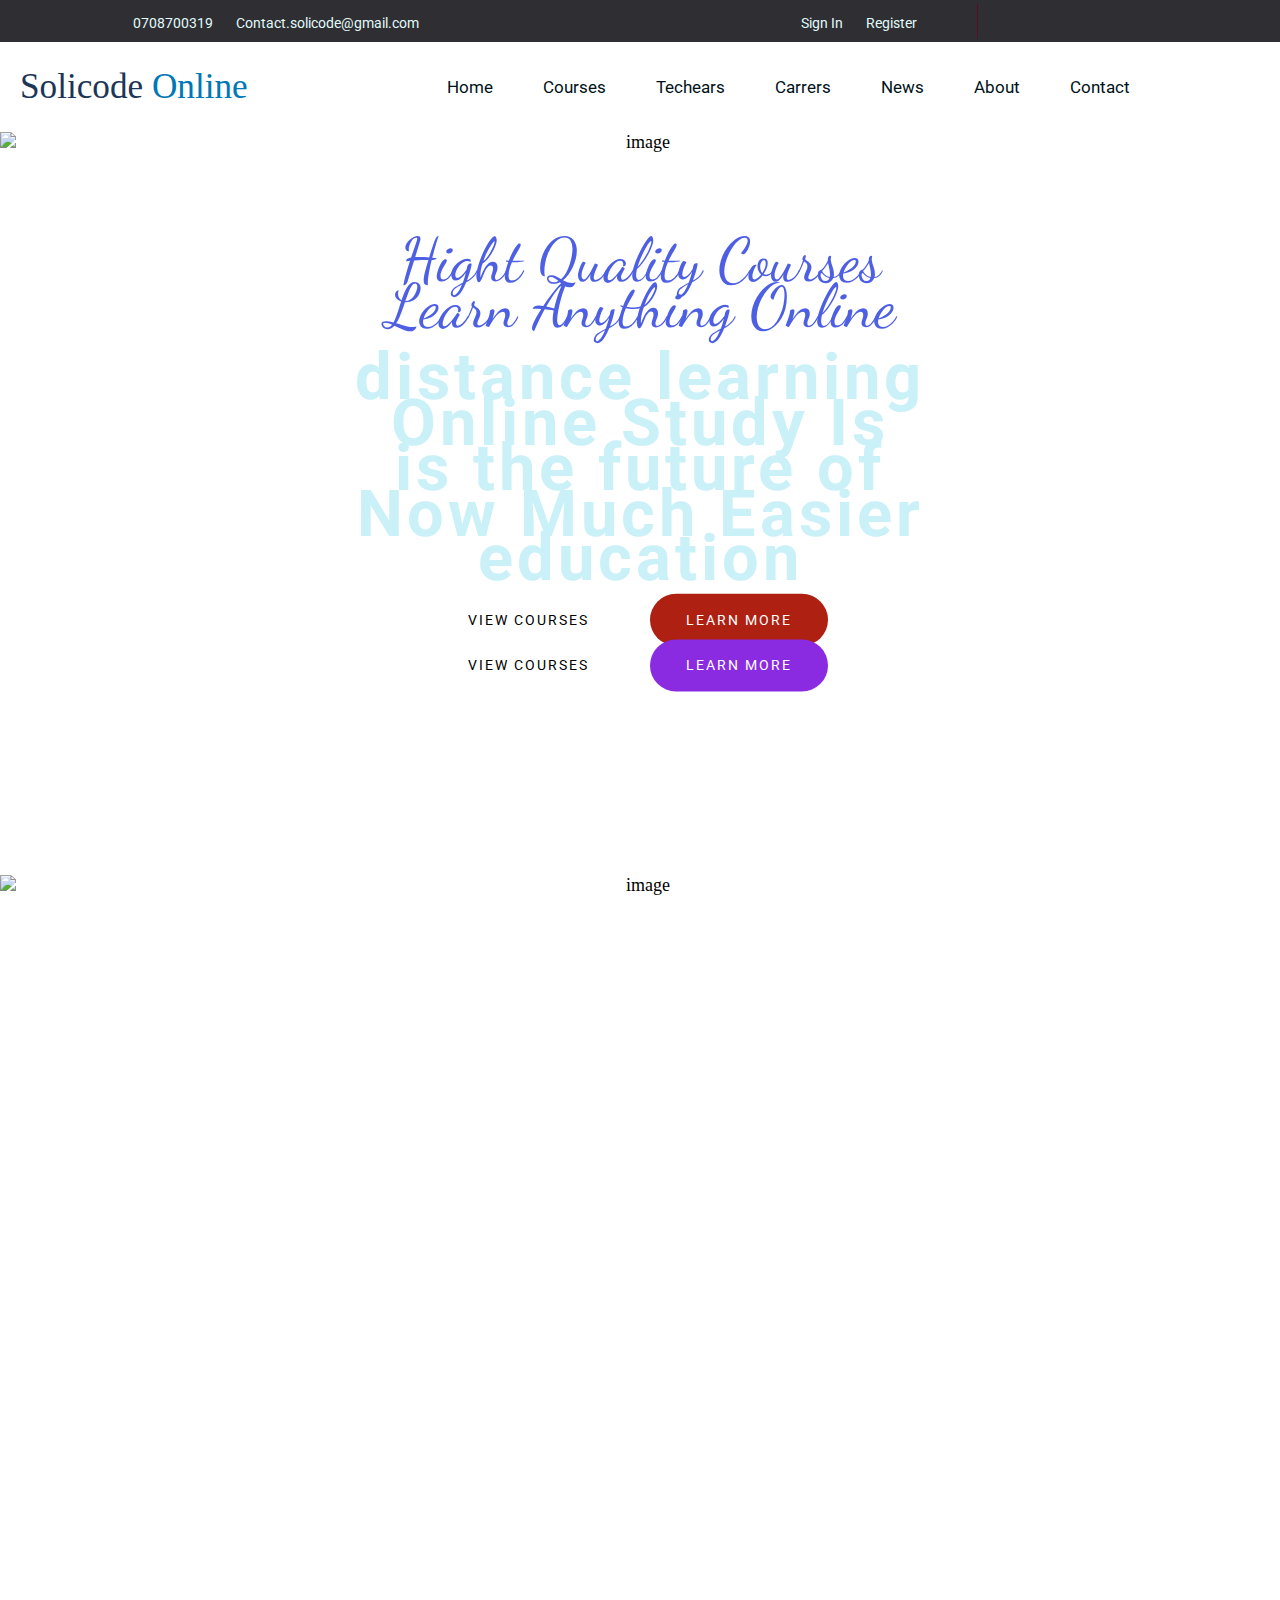
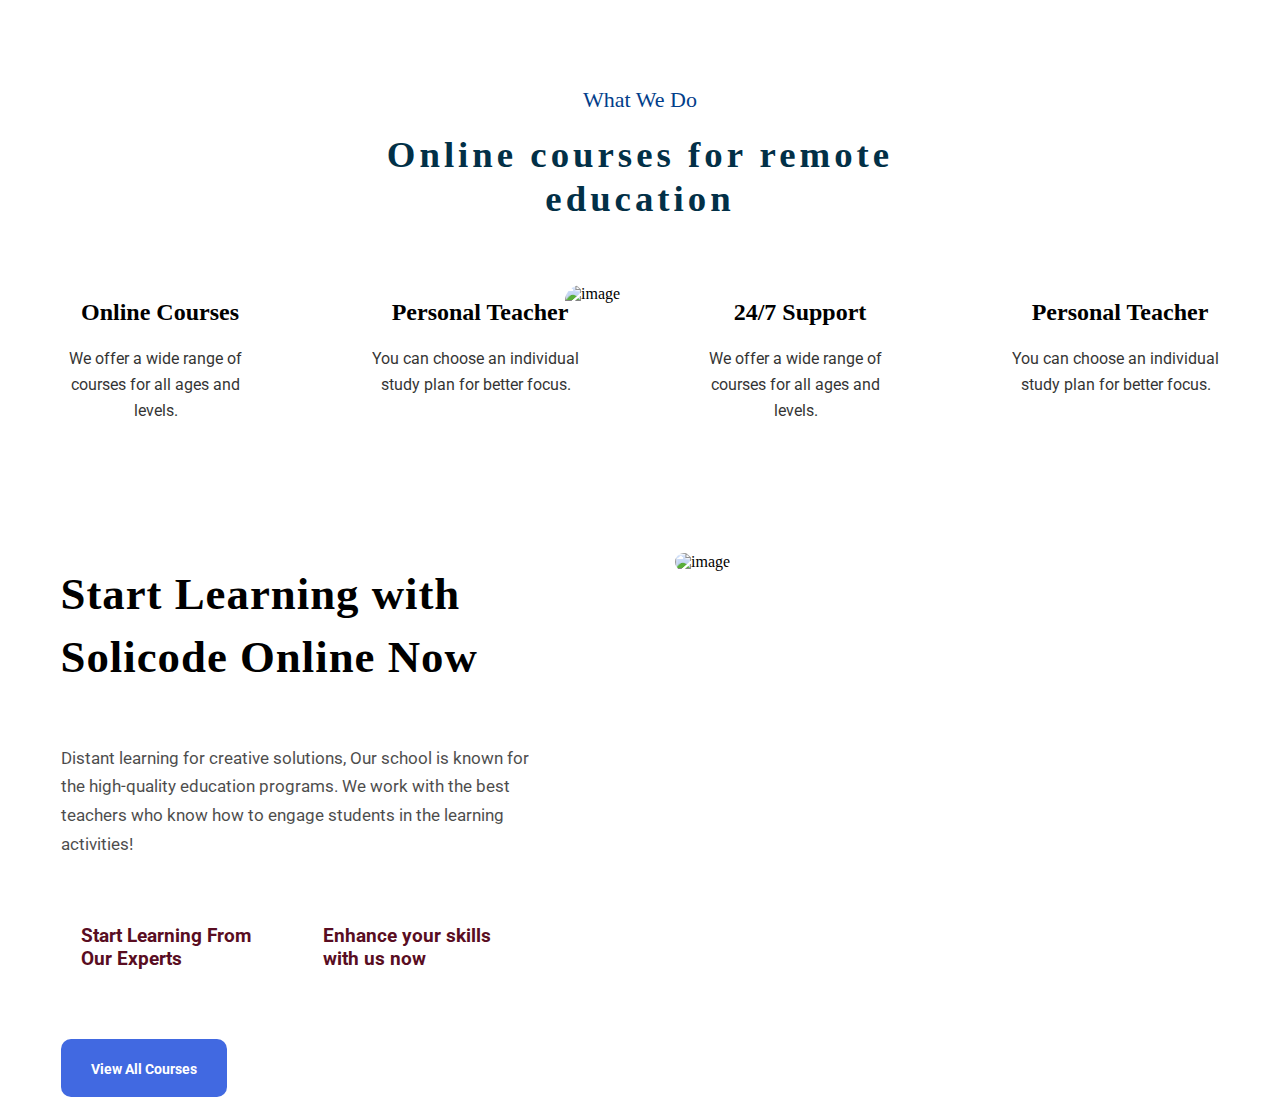
==== index.html @ 6e5f81ee "First Commit V1" ====
<!DOCTYPE html>
<html lang="en">
<head>
    <meta charset="UTF-8">
    <meta http-equiv="X-UA-Compatible" content="IE=edge">
    <meta name="viewport" content="width=device-width, initial-scale=1.0">
    <link rel="stylesheet" href="style.css">
    <link rel="stylesheet" href="https://use.fontawesome.com/releases/v5.15.4/css/all.css" integrity="sha384-DyZ88mC6Up2uqS4h/KRgHuoeGwBcD4Ng9SiP4dIRy0EXTlnuz47vAwmeGwVChigm" crossorigin="anonymous">
    
    <link rel="preconnect" href="https://fonts.googleapis.com">
<link rel="preconnect" href="https://fonts.gstatic.com" crossorigin>
<link href="https://fonts.googleapis.com/css2?family=Dancing+Script&family=Open+Sans:wght@300&family=Pacifico&family=Roboto:wght@300;400&display=swap" rel="stylesheet">

    
    <link
  rel="stylesheet"
  href="https://unpkg.com/swiper@7/swiper-bundle.min.css"
/>


    <title>Solicode Learning</title>
</head>
<body>
    
        <div class="nav1">
            <div class="left">
                <ul class="nav-menu1">
                    <li class="nav-item1">
                        <i class="fas fa-phone-alt"> </i>
                        <a href="tel:0708700319"> 0708700319</a>
                    </li>

                    <li class="nav-item1">
                        <i class="far fa-envelope"> </i>
                        <a href="#"> Contact.solicode@gmail.com</a>
                    </li>
                </ul>
            </div>
            <ul class="nav-menu1">
                <div class="center">
                    <li class="nav-item1">
                        <i class="icon fas fa-user"></i>
                        <a href="#">Sign In</a>
                    </li>

                    <li class="nav-item1">
                        <i class="fas fa-sign-in-alt"></i>
                        <a href="#">Register</a>
                    </li>
                </div>
                <div class="vl"></div>
                    <div class="right">
                    <li class="nav-item1">
                        <a href="#">
                    <i class="fab fa-twitter"></i></a>
                    </li>

                    <li class="nav-item1">
                        <a href="#">
                    <i class="fab fa-instagram"></i></a>
                    </li>

                    <li class="nav-item1">
                        <a href="#">
                    <i class="fab fa-linkedin"></i></a>
                    </li>

                    <li class="nav-item1">
                        <a href="#">
                            <i class="fab fa-github"></i></a>
                    </li>
                    
                </div>
                </ul>
            </div>
        </div>
        <header class="header">
           
                   
               
        <nav class="navbar">
            <div class="logo">
                <a href="#">Solicode<span class="design"> Online</span></a>
            </div>  
            <ul class="nav-menu">
              
                <li class="nav-item">
                    <a href="#" class="nav-link">Home</a>
                </li>

                <li class="nav-item">
                    <a href="#" class="nav-link">Courses</a>
                </li>


                <li class="nav-item">
                    <a href="#" class="nav-link">Techears</a>
                </li>


                <li class="nav-item">
                    <a href="#" class="nav-link">Carrers</a>
                </li>

                <li class="nav-item">
                    <a href="#" class="nav-link">News</a>
                </li>

                <li class="nav-item">
                    <a href="index.html" class="nav-link">About</a>
                </li>

                <li class="nav-item">
                    <a href="#" class="nav-link">Contact</a>
                </li>
            </ul>
            <div class="hamburger">
                <span class="bar"></span>
                <span class="bar"></span>
                <span class="bar"></span>
            </div> 
            
        </nav> 
    </header>
  
    
        <div class="swiper-button-next"></div>
        <div class="swiper-button-prev"></div>
        <div class="swiper-pagination"></div>
      </div>

      <div class="swiper mySwiper">
        <div class="swiper-wrapper">
          <div class="swiper-slide">
              <img src="https://gaviaspreview.com/wp/zilom/wp-content/uploads/2020/12/slider-3.jpg" alt="image" />
              <div class="img1">
                <p>Learn Anything Online</p>
                <h1>Online Study Is Now Much Easier</h1>
                <div class="buttons">
                    <a href="#" class=" first">VIEW COURSES</a>
                    <a href="#" class="second">LEARN MORE</a>
                </div>
              </div>
            
          </div>
          <div class="swiper-slide">
              
              <img src="http://learnify.axiomthemes.com/wp-content/uploads/revslider/learnify/learnify_slide-01-copyright.jpg" alt="image" />

              <div class="img2">
                <p>Hight Quality Courses</p>
                <h1>distance learning is the future of education</h1>
                <div class="buttons2">
                    <a href="#" class=" first">VIEW COURSES</a>
                    <a href="#" class="second">LEARN MORE</a>
                </div>
              </div>
          </div>
          
        </div>

</div>

    <section class="section1">
        
            <p class="center1">What We Do</p>
            <h1>Online courses for remote <br>education</h1>
            <div class="section11">
            <div class="box1">
                <i class="fas fa-user-graduate"></i>
                <h3>Online Courses</h3>
                <p>We offer a wide range of courses for all ages and levels.</p>
            </div>

            <div class="box1">
                <i class="fas fa-graduation-cap"></i>
                <h3>
                    Personal Teacher</h3>
                   <p>You can choose an individual study plan for better focus.</p>
            </div>
            
            <div class="box1">
                <i class="fas fa-phone-alt"></i>
                <h3>24/7 Support</h3>
                <p>We offer a wide range of courses for all ages and levels.</p>
            </div>
            

            <div class="box1">
                <i class="fas fa-chalkboard-teacher"></i>
                <h3>Personal Teacher</h3>
                    <p>You can choose an individual study plan for better focus.</p>
            </div>
            </div>
    </section>

    <section class="section2">
        <div class="box2">
            <h1>Start Learning with Solicode Online Now</h1>
            <p>Distant learning for creative solutions, Our school is known for the high-quality education programs. We work with the best teachers who know how to engage students in the learning activities!</p>
            <div class="imoji">
                <i class="fas fa-laptop-code"></i>
                <h4>Start Learning From Our Experts</h4>
                <i class="fas fa-chart-line"></i>
                <h4>Enhance your skills with us now</h4>
                
            </div>

            <div class="buttons3">
                <a href="#">View All Courses</a>
            </div>

           
        </div>

        <div class="box2">
            <div class="one">
                <img src="https://gaviaspreview.com/wp/zilom/wp-content/uploads/2021/06/image-4.jpg" alt="image" />
            </div>
            <div class="two">
                <img src="https://gaviaspreview.com/wp/zilom/wp-content/uploads/2021/06/image-5.jpg" alt="image" />
            </div>
        </div>
        
    </section>
      <script src="https://unpkg.com/swiper@7/swiper-bundle.min.js"></script>
      <script>
        
      </script>

      <script src="script.js"></script>
    

</body>
</html>
---- style.css ----
* {
    padding: 0;
    margin:0;
    box-sizing: border-box;
}



.nav1 {
    display: flex;
    justify-content: space-between;
    background-color: #2F2E32;
}

.vl {
    border-left: 1px solid #590d22;
    margin-right: 20px;
    height:35px;
  }
.nav-item1 i, a {
    color: #e0fbfc;
    font-size: 14px;
}

.nav-item1 a{
    font-family: 'Roboto', sans-serif;
}
.right {
    display: flex;
    margin-right: 190px;
}

.nav1 i {
    padding-right: 3px;
}
.left {
    margin-left: 120px;
}

.center {
    display: flex;
    margin-right: 50px;
}
.nav-menu1 {
    display: flex;
    margin-top: 4px;
  
}

.nav-item1 {
    padding:10px;
    list-style: none;
}

.nav-item1 a {
    text-decoration: none;
}



.logo {
    display: flex;
    justify-content: space-between;
    z-index: 100;
}


.logo a {
    text-decoration: none;
    margin-left:90px;
    font-family: 'Open Sans', sans-serif;
    font-size: 2.2em;
    color: #dfe7fd;
    /* margin-top: -17px; */
    font-family: 'Courgette', cursive;

    

}

.design {
    color: #0077b6;
}
.navbar {
    display: flex;
    justify-content: space-between;
    line-height: 90px;
}

.nav-menu {
    display: flex;
    margin-right: 150px;
    
}

.nav-item {
    padding-left: 50px;
    display: flex;
    
}

.nav-item a {
    font-size: 17px;
    text-decoration: none;
    color:#FFFFFFCC;
    font-family: 'Roboto', sans-serif;
}

.hamburger {
    display: none;
}

.bar {
    width: 25px;
    height: 4px;
    background-color: black;
    display: flex;
    margin:4px auto;
}





.swiper {
    width: 100%;
    height: 100%;
   
  }

  .swiper-slide {
    text-align: center;
    font-size: 18px;
    background: #fff;

    /* Center slide text vertically */
    display: -webkit-box;
    display: -ms-flexbox;
    display: -webkit-flex;
    display: flex;
    -webkit-box-pack: center;
    -ms-flex-pack: center;
    -webkit-justify-content: center;
    justify-content: center;
    -webkit-box-align: center;
    -ms-flex-align: center;
    -webkit-align-items: center;
    align-items: center;
  }

  .swiper-slide img {
    display: block;
    width: 100%;
    height: 82.5vh;
    object-fit: cover;

  }



@media screen and (max-width:1050px)
{
    .nav1 {
        display: none;
    }
}
@media screen and (max-width:1210px)
{
    .nav-menu {
        display: flex;
        flex-direction: column;
        align-items: center;
        width: 100%;
        height: 100vh;
        z-index: 1000;
        background-color: #bc6c25;
        position: fixed;
        transition: all 0.4s ease-out;
        top:-100%;
        
    }

    .nav-menu.active {
        top: 0;
    }

    .nav-item a {
        
        color: #0077b6;
    }
    .nav-item {
        padding-left: 0;
        margin-left: 0;
    }
    

    .hamburger {
        z-index: 1000;
        margin-top: 30px;
        margin-right: 15px;
        display: block;
        cursor: pointer;
    }

    .hamburger.active .bar:nth-child(2)
    {
        opacity: 0;
    }
    .hamburger.active .bar:nth-child(1) {
        transform: translateY(8px) rotate(45deg);
    }

    .hamburger.active .bar:nth-child(3) {
        transform: translateY(-8px) rotate(-45deg);
    }

}



    .logo a {
        color:#1d3557;
    }

    .nav-item a {
        color: #001219;
        /* margin-top: 20px; */
        margin-top: 20px;
        margin:0px
    }

    .logo a{
        margin-left: 20px;
    }
}


.swiper-slide img {
    z-index: 1;
}


.img1  {
    position: absolute;
  top: 50%;
  left: 50%;
  transform: translate(-50%, -50%);

}

.img1 p {
    font-size: 3.4em;
    padding-bottom: 35px;
    color:#4d5fe3;
    font-family: 'Dancing Script', cursive;
}

.img1 h1 {
    font-size: 3.6em;
    color: #caf0f8;
    font-family: 'Roboto', sans-serif;
    letter-spacing: 4px;
    line-height: 1.4;
}


.buttons a {
    text-decoration: none;
    padding: 18px 36px;
    letter-spacing: 2px;
    color: #000000;
    margin-right: 20px;
    border-radius: 33px;
    font-family: 'Roboto', sans-serif;
    background-color: #ffffff;
    
}


.buttons a:hover {
    transition: all 0.4s ease-out;
    background-color: #001219;
    color: #ffffff;
}

.buttons .second:hover {
    transition: all 0.4s ease-out;
    background-color: #90e0ef;
    color: blueviolet;
}


.buttons {
    margin-top: 50px;
    
}

.buttons .second {
    background-color: #ae2012;
    color: white;
}


.img2 {
    position: absolute;
    top: 50%;
    left: 50%;
    transform: translate(-50%, -50%);
}


.img2 p {
    font-size: 3.4em;
    padding-bottom: 35px;
    color:#4d5fe3;
    font-family: 'Dancing Script', cursive;
}



.img2 h1 {
    font-size: 3.6em;
    color: #caf0f8;
    font-family: 'Roboto', sans-serif;
    letter-spacing: 4px;
    line-height: 1.4;
}


.buttons2 a {
    text-decoration: none;
    padding: 18px 36px;
    letter-spacing: 2px;
    color: #000000;
    margin-right: 20px;
    border-radius: 33px;
    font-family: 'Roboto', sans-serif;
    background-color: #ffffff;
    
}


.buttons2 a:hover {
    transition: all 0.4s ease-out;
    background-color: #001219;
    color: #ffffff;
}

.buttons2 .second:hover {
    transition: all 0.4s ease-out;
    background-color: #90e0ef;
    color: blueviolet;
}


.buttons2 {
    margin-top: 50px;
    
}

.buttons2 .second {
    background-color: blueviolet;
    color: white;
}




@media screen and (max-width:965px)
{
    .img1 p {
        font-size: 1.8em;
    }

    .img1 h1 {
        font-size: 2em;
    }
}



@media screen and (max-width:835px)
{
    .buttons a {
        padding: 18px 20px;
        display: block;
        margin: 10px;
       
        
    }
}

@media screen and (max-width:500px)
{
    .img1 p {
       font-size: 1.5em;
        
    }
    .img1 h1 {
        font-size: 1.3em;
    }
}





@media screen and (max-width:965px)
{
    .img2 p {
        font-size: 1.8em;
    }

    .img2 h1 {
        font-size: 2em;
    }
}



@media screen and (max-width:835px)
{
    .buttons2 a {
        padding: 18px 20px;
        display: block;
        margin: 10px;
       
        
    }
}

@media screen and (max-width:500px)
{
    .img2 p {
       font-size: 1.5em;
        
    }
    .img2 h1 {
        font-size: 1.3em;
    }
}

.img1 p{
	-webkit-animation: tracking-in-expand 0.7s cubic-bezier(0.215, 0.610, 0.355, 1.000) both;
	        animation: tracking-in-expand 0.7s cubic-bezier(0.215, 0.610, 0.355, 1.000) both;
}


@-webkit-keyframes tracking-in-expand {
    0% {
      letter-spacing: -0.5em;
      opacity: 0;
    }
    40% {
      opacity: 0.6;
    }
    100% {
      opacity: 1;
    }
  }
  @keyframes tracking-in-expand {
    0% {
      letter-spacing: -0.5em;
      opacity: 0;
    }
    40% {
      opacity: 0.6;
    }
    100% {
      opacity: 1;
    }
  }

  
  .img1 h1 {
    -webkit-animation: text-focus-in 1s cubic-bezier(0.550, 0.085, 0.680, 0.530) both;
    animation: text-focus-in 1s cubic-bezier(0.550, 0.085, 0.680, 0.530) both;
  }

    @-webkit-keyframes text-focus-in {
        0% {
          -webkit-filter: blur(12px);
                  filter: blur(12px);
          opacity: 0;
        }
        100% {
          -webkit-filter: blur(0px);
                  filter: blur(0px);
          opacity: 1;
        }
      }
      @keyframes text-focus-in {
        0% {
          -webkit-filter: blur(12px);
                  filter: blur(12px);
          opacity: 0;
        }
        100% {
          -webkit-filter: blur(0px);
                  filter: blur(0px);
          opacity: 1;
        }
      }
      

.center1{
    text-align: center;
    font-family: 'Roboto' sans-serif;
    color: #023e8a;
    font-size: 22px;
    margin-top: 70px;
}

.section1 h1 {
    font-size: 2.3em;
    text-align: center;
    margin-top: 20px;
    line-height: 1.2;
    letter-spacing: 4px;
    color:#023047;
    margin-bottom: 50px;
}

.section11 {
    display: flex;
    flex-wrap: wrap;
}

.box1 {
    flex: 1 1 180px;
    margin:10px 50px;
}

.box1 i {
    display: flex;
    justify-content: center;
}
.box1  h3, p {
    text-align: center;

}

.box1 i:hover {
    transition: all 0.3s ease-out;
    color: #212529;
}



.box1 i {
    font-size: 3.3em;
    color: #023047;
    padding-bottom: 18px;
}

.box1 h3 {
    padding-bottom: 10px;
    font-size:1.5em;
}


.box1 p {
    width: 96%;
    opacity: 0.8;
    font-size:16px;
    font-family: 'Roboto', sans-serif;
    margin-top: 10px;
    line-height: 1.6;
}



.section2 {
    margin-top: 120px;
    display: grid;
    
    grid-template-columns: repeat(2, 1fr);
    grid-gap: 70px;
}


.box2 h1 {
    letter-spacing: 1px;
    line-height: 1.4;
    font-size:2.8em;
    width: 80%;
    margin:10px auto;
    color: #000000;
}

.box2 p {
    width:80%;
    margin:15px auto;
    text-align: start;
    line-height: 1.7;
    opacity: 0.7;
    padding-top: 40px;
    font-size:17px;
    font-family: "Roboto", sans-serif;
}


.imoji {
    display: flex;
    width: 80%;
    padding-top: 50px;
    margin: 10px auto;
}

.imoji i {
    padding-right:20px;
    font-size: 3em;
    color:#8793EC;
}
.imoji h4 {
    width: 50%;
    font-family: Roboto, sans-serif;
    font-size:1.2em;
    padding-right: 30px;
    color: #590d22;
}


.buttons3  {
    width: 80%;
    margin:0 auto;
    padding-top: 80px;
}

.buttons3 a {
    color: white;
    font-size:14px;
    color: #fff;
    font-weight: 700;
    padding: 22px 30px 20px;
    font-family: Roboto;
    border-radius: 10px;
    background-color: royalblue;
    color: white;
    text-decoration: none;
}

.buttons3 a:hover {
    opacity: 0.6;
    transition: all 0.3s ease-out;
}

.one img {
    width: 550px;
    height: 590px;
    border-radius: 15px;
}

.two img {
    position: absolute;
    margin-top: -286px;
    width: 272px;
    height: 282px;
    margin-left: -110px;
    border-radius: 16px;
}

@media screen and (max-width:1122px)
{
    .section2 {
        grid-template-columns: repeat(1, 1fr);
    }

    .one img {
        display: block;
        width: 400px;
        height: 460px;
        margin:0 auto;
    }
    
    .two img {
        display: block;
        margin:0 auto;
        
        
    }
}
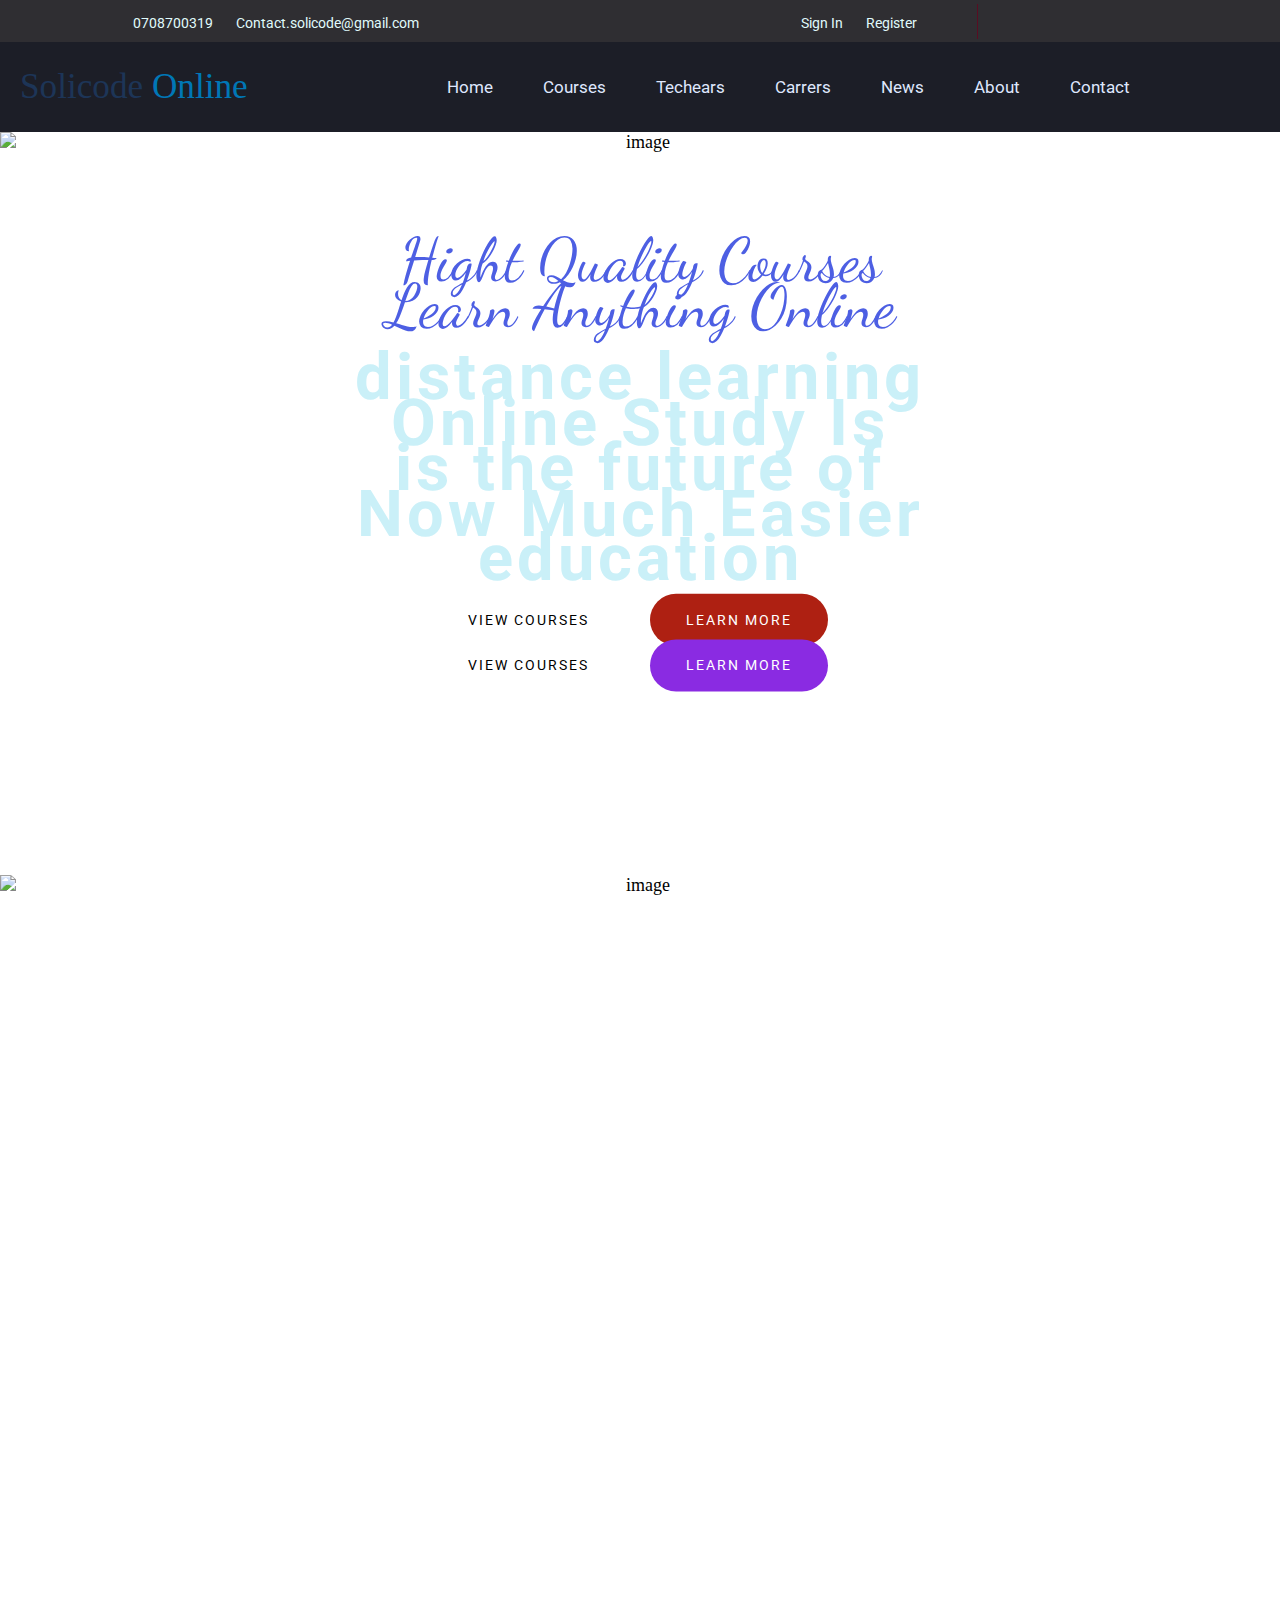
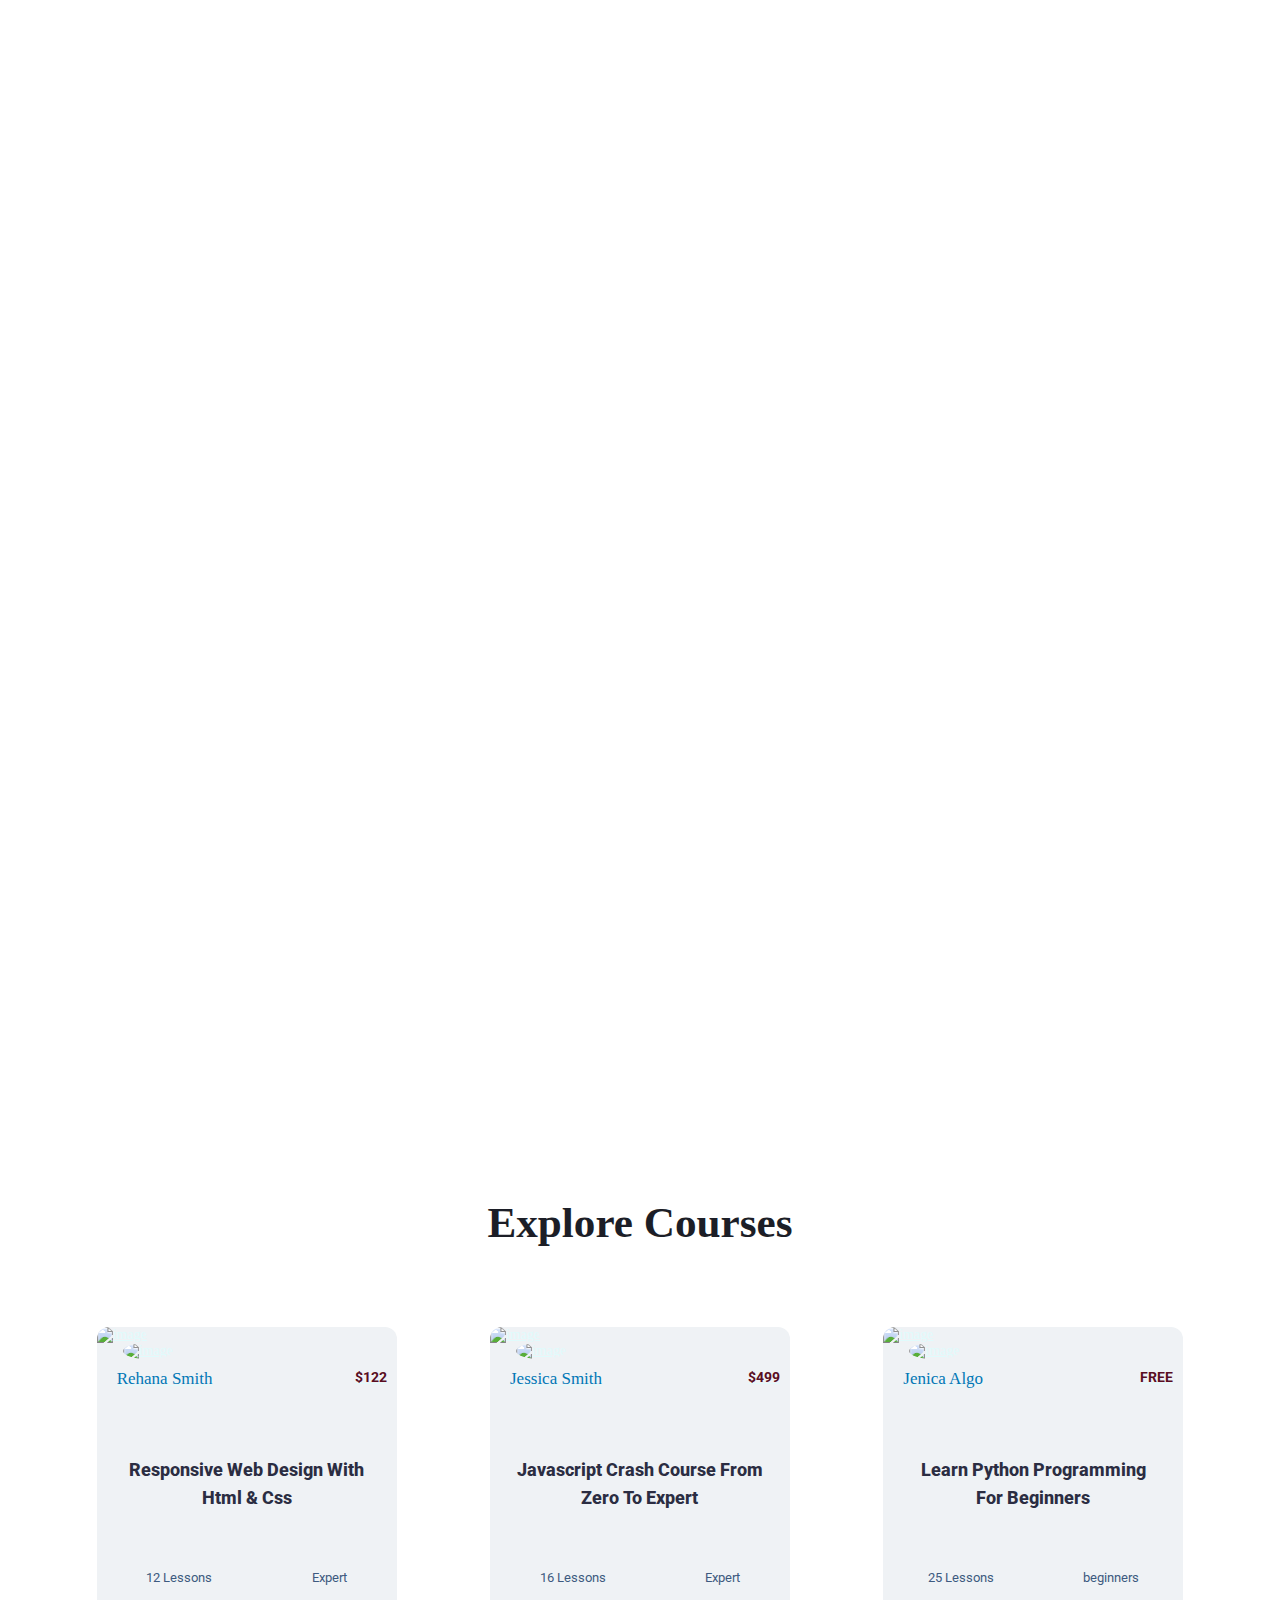
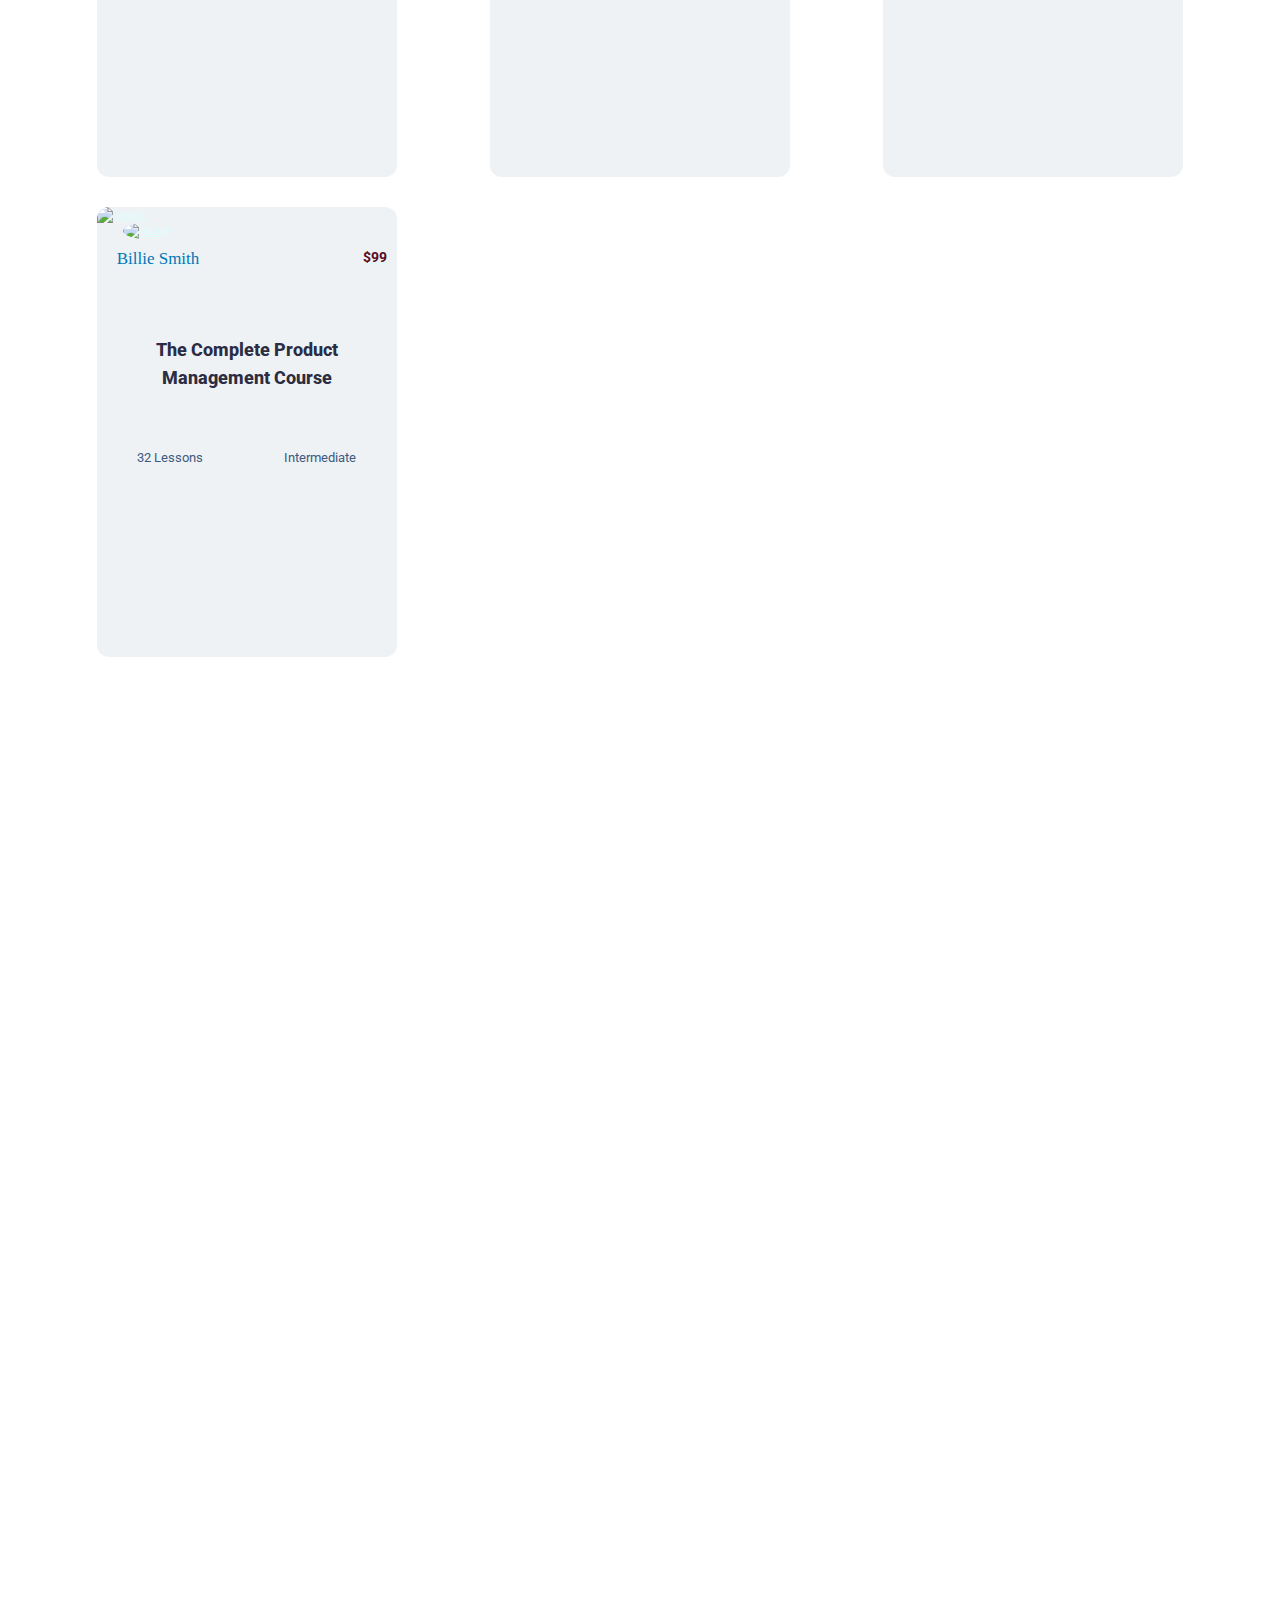
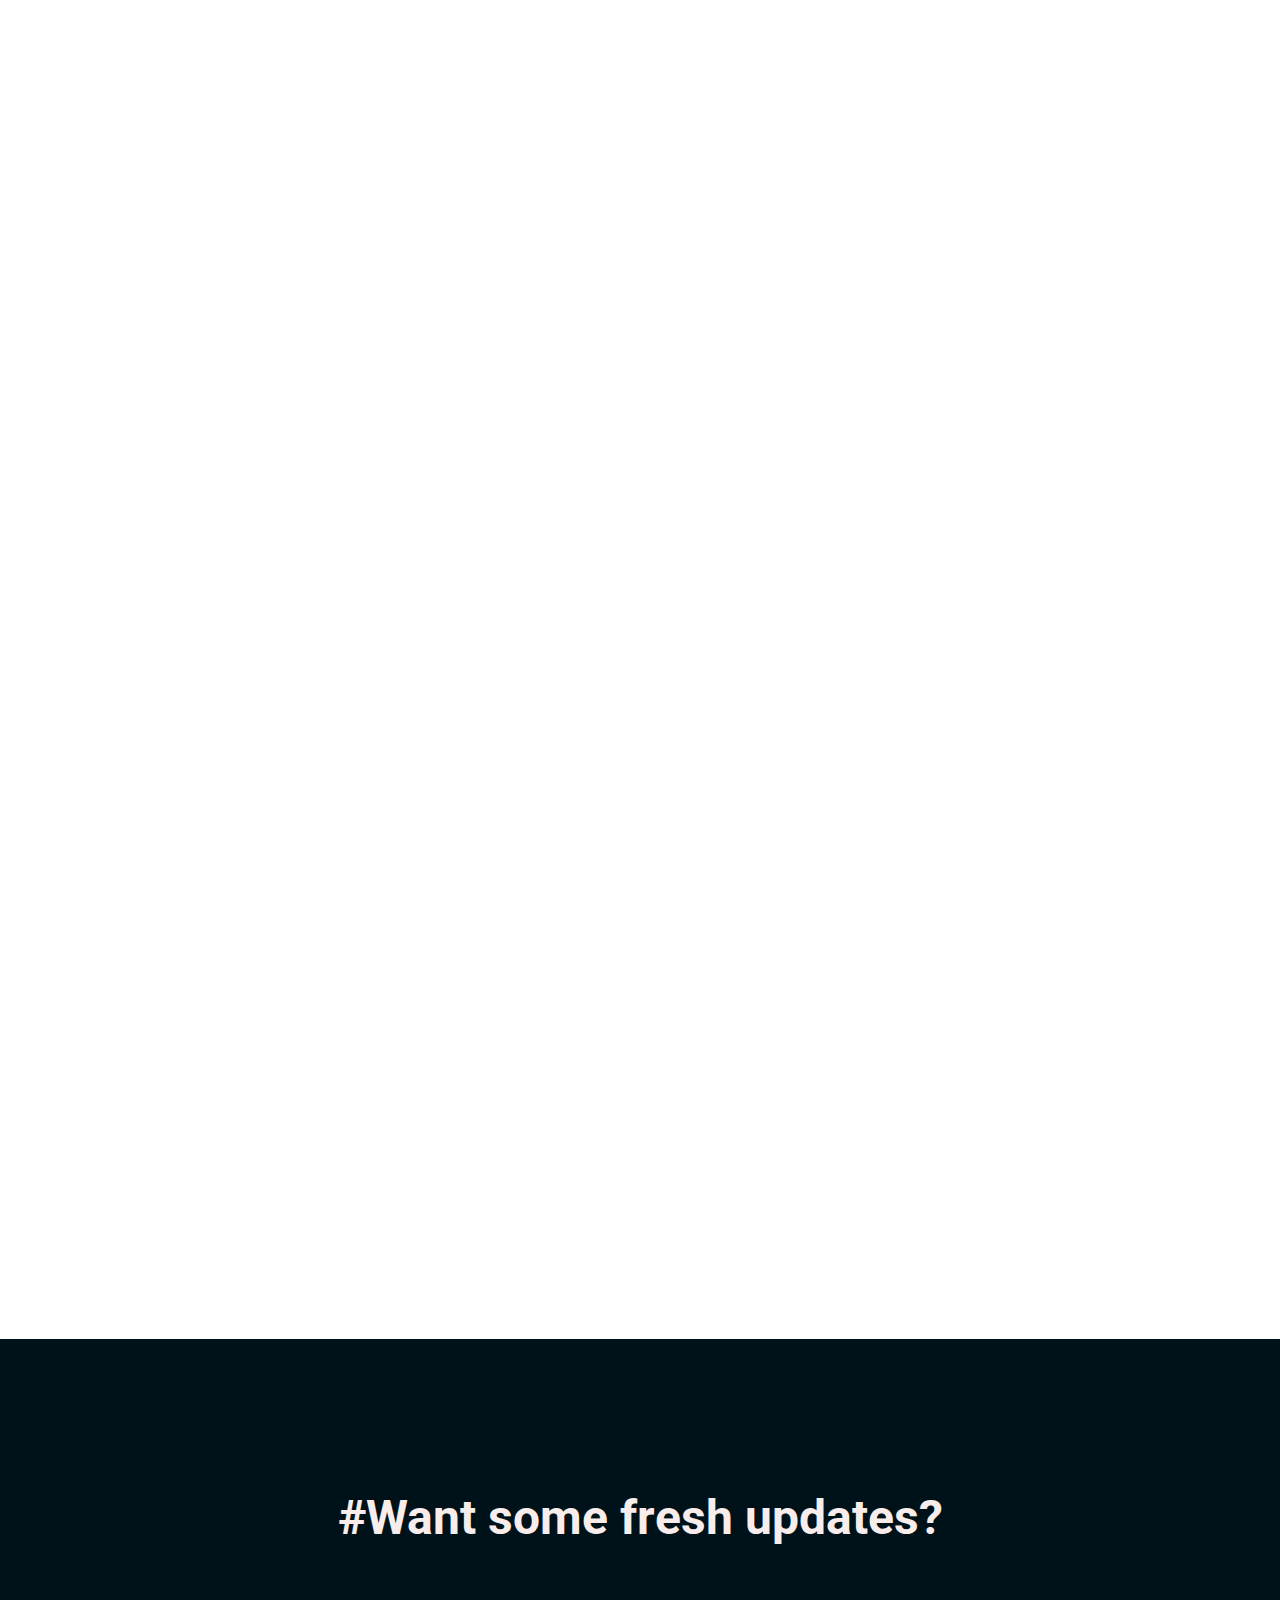
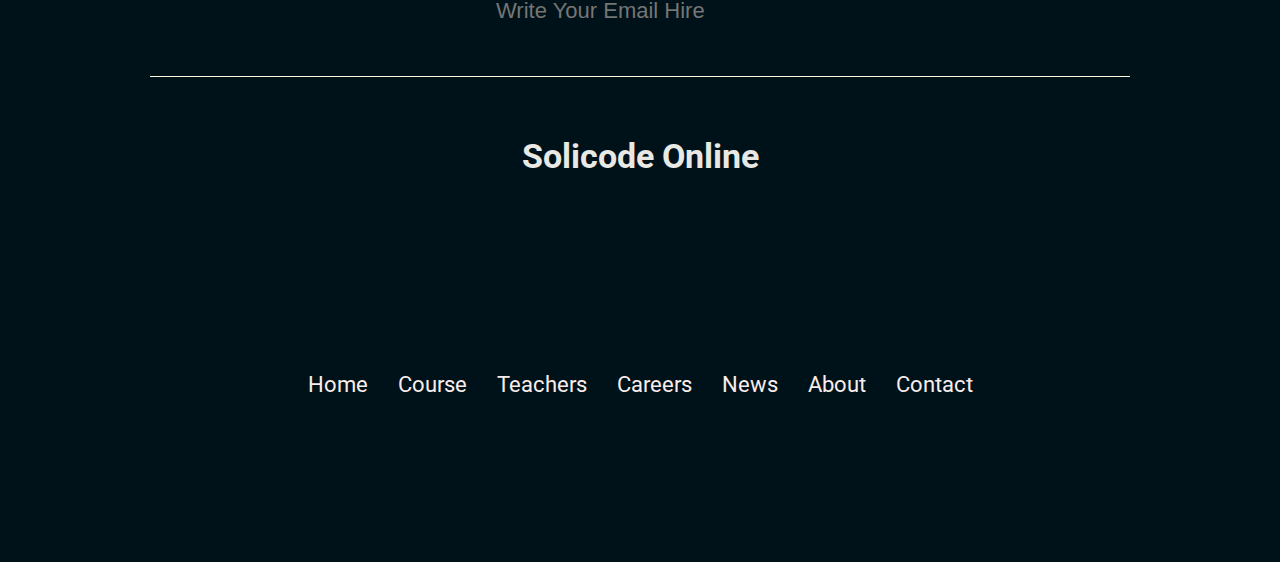
==== commit 65a97ad0: "Second V2" ====
--- a/index.html
+++ b/index.html
@@ -10,6 +10,9 @@
     <link rel="preconnect" href="https://fonts.googleapis.com">
 <link rel="preconnect" href="https://fonts.gstatic.com" crossorigin>
 <link href="https://fonts.googleapis.com/css2?family=Dancing+Script&family=Open+Sans:wght@300&family=Pacifico&family=Roboto:wght@300;400&display=swap" rel="stylesheet">
+
+<link href="https://unpkg.com/aos@2.3.1/dist/aos.css" rel="stylesheet">
+
 
     
     <link
@@ -162,9 +165,10 @@
 </div>
 
     <section class="section1">
-        
+        <div data-aos="fade-up" data-aos-duration="1300">        
             <p class="center1">What We Do</p>
             <h1>Online courses for remote <br>education</h1>
+           
             <div class="section11">
             <div class="box1">
                 <i class="fas fa-user-graduate"></i>
@@ -190,12 +194,12 @@
                 <i class="fas fa-chalkboard-teacher"></i>
                 <h3>Personal Teacher</h3>
                     <p>You can choose an individual study plan for better focus.</p>
-            </div>
-            </div>
+            </div> </div>
     </section>
 
-    <section class="section2">
+    <section class="section2"> 
         <div class="box2">
+             <div data-aos="fade-up" data-aos-duration="1300">   
             <h1>Start Learning with Solicode Online Now</h1>
             <p>Distant learning for creative solutions, Our school is known for the high-quality education programs. We work with the best teachers who know how to engage students in the learning activities!</p>
             <div class="imoji">
@@ -210,9 +214,9 @@
                 <a href="#">View All Courses</a>
             </div>
 
-           
-        </div>
-
+           </div>
+        </div>
+        <div data-aos="fade-down" data-aos-duration="1300">     
         <div class="box2">
             <div class="one">
                 <img src="https://gaviaspreview.com/wp/zilom/wp-content/uploads/2021/06/image-4.jpg" alt="image" />
@@ -221,15 +225,369 @@
                 <img src="https://gaviaspreview.com/wp/zilom/wp-content/uploads/2021/06/image-5.jpg" alt="image" />
             </div>
         </div>
+        </div>
+    </section>
+
+    <section class="section3">
+        <div data-aos="fade-up" data-aos-duration="1300"></div>
+        <h1>Explore Courses</h1>
+        <div class="box3">
+            
+
+
+                        <div class="box5">
+                            <a href="#">
+                          <div class="box4">
+                          <div class="image2">
+                        <img src="https://gaviaspreview.com/wp/zilom/wp-content/uploads/2021/06/course-4-580x385.jpg" alt="image" />
+                        </div>
+
+                       
+                        <div class="bottom1">
+                            <img src="https://gaviaspreview.com/wp/zilom/wp-content/uploads/2021/06/avatar-5-180x180.jpg" alt="image" />
+                            <div class="fl">
+                            <p>Rehana Smith</p>
+                            <h4>$122</h4>
+                            </div>
+                          <i class="tutor-icon-user"></i>
+                        </div>
+                        <div class="padd">
+                            <a href="#">Responsive Web Design With Html & Css</a>
+                            </div>
+                        
+                            <br>  
+                            <div class="sub">
+                             <span class="lessons">
+                            <i class="far fa-folder-open"></i>
+                           12 Lessons</span>
+                         
+                         <span class="sub2">
+                             <i class="far fa-flag"></i>
+                              Expert
+                          </span>
+                         
+                        </div>
+                      </div>
+                    </a>
+                    </div>
+
+                    <div class="box5">
+                        <a href="#">
+                        <div class="box4">
+                        <div class="image2">
+                      <img src="https://gaviaspreview.com/wp/zilom/wp-content/uploads/2021/06/course-1-580x385.jpg" alt="image" />
+                      </div>
+
+                     
+                      <div class="bottom1">
+                          <img src="https://gaviaspreview.com/wp/zilom/wp-content/uploads/2021/06/avatar-1-180x180.jpg" alt="image" />
+                          <div class="fl">
+                          <p>Jessica Smith</p>
+                          <h4>$499</h4>
+                          </div>
+                        <i class="tutor-icon-user"></i>
+                      </div>
+                      <div class="padd">
+                        <a href="#">Javascript Crash Course From Zero To Expert</a>
+                        </div>
+                      
+                          <br>  
+                          <div class="sub">
+                           <span class="lessons">
+                          <i class="far fa-folder-open"></i>
+                         16 Lessons</span>
+                       
+                       <span class="sub2">
+                           <i class="far fa-flag"></i>
+                            Expert
+                        </span>
+                       
+                      </div>
+                    </div>
+                </a>
+                  </div>
+
+
+                    <div class="box5">
+
+                        <a href="#">
+                        <div class="box4">
+                        <div class="image2">
+                      <img src="https://gaviaspreview.com/wp/zilom/wp-content/uploads/2021/06/course-8-580x385.jpg" alt="image" />
+                      </div>
+
+                      
+                      <div class="bottom1">
+                          <img src="https://gaviaspreview.com/wp/zilom/wp-content/uploads/2021/06/avatar-2-180x180.jpg" alt="image" />
+                          <div class="fl">
+                          <p>Jenica Algo</p>
+                          <h4>FREE</h4>
+                          </div>
+                        <i class="tutor-icon-user"></i>
+                      </div>
+                      <div class="padd">
+                        <a href="#">Learn Python Programming For Beginners</a>
+                        </div>
+                      
+                          <br>  
+                          <div class="sub">
+                           <span class="lessons">
+                          <i class="far fa-folder-open"></i>
+                         25 Lessons</span>
+                       
+                       <span class="sub2">
+                           <i class="far fa-flag"></i>
+                            beginners
+                        </span>
+                       
+                    </div>
+                    </div>
+                    </a>
+                </div>
+                        <div class="box5">
+                            <a href="#">
+                        <div class="box4">
+                        <div class="image2">
+                      <img src="https://gaviaspreview.com/wp/zilom/wp-content/uploads/2021/06/course-6-580x385.jpg" alt="image" />
+                      </div>
+
+                      
+                      <div class="bottom1">
+                          <img src="https://gaviaspreview.com/wp/zilom/wp-content/uploads/2021/06/avatar-5-180x180.jpg" alt="image" />
+                          <div class="fl">
+                          <p>Billie Smith</p>
+                          <h4>$99</h4>
+                          </div>
+                        <i class="tutor-icon-user"></i>
+                      </div>
+                      <div class="padd">
+                      <a href="#">The Complete Product Management Course</a>
+                      </div>
+                          <br>  
+                          <div class="sub">
+                           <span class="lessons">
+                          <i class="far fa-folder-open"></i>
+                         32 Lessons</span>
+                       
+                       <span class="sub2">
+                           <i class="far fa-flag"></i>
+                            Intermediate
+                        </span>
+                       
+                      </div>
+                    </div>
+                </a>
+                </div>
+                    
+                      <!-- <div class="swiper-slide">Slide 2</div>
+                      <div class="swiper-slide">Slide 3</div>
+                      <div class="swiper-slide">Slide 4</div>
+                      <div class="swiper-slide">Slide 5</div> -->
+                     
+                    </div>
+                    <!-- <div class="swiper-button-next"></div>
+                    <div class="swiper-button-prev"></div>
+                    <div class="swiper-pagination"></div> -->
+                  </div>
+                </div>
+
+    </section>
+
+
+    
+
+    <br><Br><br><br><br>
+        <!-- Add From This Line -->
+        <section id="section5">
+            <div class="all">
+                 <div data-aos="zoom-in" data-aos-duration="1300">
+            <div class="image11">
+                <img src="http://learnify.axiomthemes.com/wp-content/uploads/2021/04/about-3-copyright-840x840.jpg" alt="image" />
+                <h1>Design</h1>
+                <p>Complete Design Course
+            </div>
+    
+            <div class="image22">
+                <img src="http://learnify.axiomthemes.com/wp-content/uploads/2019/02/image-home-1-1-copyright-840x840.jpg" alt="image" />
+                <h1>Photography</h1>
+                <p>Seeing World through camera </p>
+            </div>
+    
+            <div class="image33">
+                <img src="http://learnify.axiomthemes.com/wp-content/uploads/2019/02/image-home-1-2-copyright-840x840.jpg" alt="image" />
+                <h1>Visualization</h1>
+                <p>Data visualization with Python </p>
+            </div>
+            <div class="image44">
+                <img src=" http://learnify.axiomthemes.com/wp-content/uploads/2019/02/image-home-1-3-copyright-840x840.jpg" alt="image" />
+                <h1>Finance</h1>
+                <p> Financial market analysis</p>
+            </div>
+            </div>
+            </div>
+    
+        </section>
+        <br><br><br><br><br><br><br><br><br><br><br><br><br><br><br><br>
+                
+        <div class="section8">
+            <br><br>    <br><br><br><br>
+             <div data-aos="zoom-in-up" data-aos-duration="1300"> 
+                <h1>Only creative & professional<br> learning courses.</h1>
+                <div class="box88">
+                <div class="box8">
+                    <img src="http://learnify.axiomthemes.com/wp-content/uploads/2021/04/image-home-4-4-copyright.jpg" alt="image" />
+                </div>
+                <div class="box8">
+                    <p>We offer a brand new approach to the most basic learning paradigms. Choose from a wide range of learning options and gain new skills!</p>
+                    <br>
+                    <p>The Graphic Design course with Magin Revillo is excellent.</p>
+                    <p>Contact our support centre and our managers will help you to choose the course of approprite subject and level.</p>
+                    <br>
+                    <p>Sign up and try for free! Online education has never been easier!</p>
+                    <div class="card">
+                        <div class="card1">
+    
+                        <h2>Students</h2>
+                          <h3>2000+</h3>
+                        <h4>Happy online graduates</h4>
+                         
+                     
+                    </div>
+                    <div class="card1">
+                         
+                        <h2>Word Offices</h2>
+                        <h3>6+</h3>
+                            <h4>Throuout The World</h4>
+                         
+                    </div>
+                </div>
+                
+        </div>
+                </div>
+                </div>
+    
+        <div class="section9">
+            <div data-aos="fade-up"
+         data-aos-anchor-placement="top-bottom">
+    
+            <p>Our Team</p>
+            <h1>Teaching Team</h1>
+            <div class="team">
+                <div class="first1">
+                    <img src="http://learnify.axiomthemes.com/wp-content/uploads/2019/02/team-1-new-copyright-570x696.jpg" alt="image" />
+                <h3>Stiven Groove</h3>
+                <h4>English Teacher</h4>
+                </div>
+                <div class="first1">
+    
+                    <img src="http://learnify.axiomthemes.com/wp-content/uploads/2019/02/team-11-new-copyright-570x696.jpg" alt="image" />
+                <h3>Wendy Peterson</h3>
+                <h4>Design Teacher</h4>
+                </div>
+                <div class="first1">
+                <img src="http://learnify.axiomthemes.com/wp-content/uploads/2019/02/team-2-new-copyright-570x696.jpg" alt="image" />
+                <h3>billie Forest</h3>
+                <h4>Software developer</h4>
+                </div>
+    
+                <div class="first1">
+                <img src="http://learnify.axiomthemes.com/wp-content/uploads/2019/02/team-3-new-copyright-570x696.jpg" alt="image" />
+    
+                <h3>John Assaf</h3>
+                <h4>Web developer</h4>
+    
+                </div>
+                </div>
+            </div>
+        </div>
+    
+        </div>
+         
+    
+    
+        </div>
+    
+        <div class="articles">
+            <div data-aos="fade-up" data-aos-duration="1300">
+            <h1>Latest Articles</h1>
+            <div class="allarticles">
+                <div class="artcile1">
+                    <img src="http://learnify.axiomthemes.com/wp-content/uploads/2019/02/image-44-copyright-410x273.jpg" alt="image" />
+                    <h3>How to build a data analysis porfolio</h3>
+                    <h6>
+                  Lorem ipsum dolor sit amet consectetur adipisicing elit. Beatae aliquid et accusantium, quia doloremque assumenda delectus blanditiis deserunt? Impedit  
+                    </h6>  <br><br>
+                        <a href="#">Read More</a>
+                </div>
+    
+                <div class="artcile1">
+                    <img src="https://gaviaspreview.com/wp/zilom/wp-content/uploads/2020/12/post-5-580x385.jpg" alt="image" />
+                    <h3>Data Analyst Skill To Get Hired Right Now</h3>
+                    <h6>
+    Lorem ipsum dolor sit amet consectetur adipisicing elit. Beatae aliquid et accusantium, quia doloremque assumenda delectus blanditiis deserunt? Impedit                  </h6>
+        <br><br>
+        <a href="#">Read More</a>
+                </div>
+    
+                <div class="artcile1">
+                    <img src="https://gaviaspreview.com/wp/zilom/wp-content/uploads/2020/12/post-6-580x385.jpg" alt="image" />
+                    <h3>Sql Certification for Your Data Career</h3>
+                    <h6>
+                        Lorem ipsum dolor sit amet consectetur adipisicing elit. Beatae aliquid et accusantium, quia doloremque assumenda delectus blanditiis deserunt? Impedit  
+                    </h6>  <br><br>
+                    <a href="#">Read More</a>
+                </div>
+    
+            </div>
+            </div>
+    
+        </div>
+    
+        <footer>
+            <div class="center11">
+                <h1>#Want some fresh updates?</h1>
+                <input type="email" placeholder="Write Your Email Hire" />
+                 
+            </div>
+    
+            <div class="center22">
+                <h1>Solicode Online</h1>
+            </div>
+    
+            <div class="icons">
+                <i class="fab fa-facebook"></i>
+                <i class="fab fa-instagram"></i>
+                <i class="fab fa-twitter"></i>
+                <i class="fab fa-linkedin"></i>
+            </div>
+    
+            <div class="center33">
+                <a href="#">Home</a>
+                <a href="#">Course</a>
+                <a href="#">Teachers</a>
+                <a href="#">Careers</a>
+                <a href="#">News</a>
+                <a href="#">About</a>
+                <a href="#">Contact</a>
+            </div>
+         
+        </footer>
+    
         
-    </section>
-      <script src="https://unpkg.com/swiper@7/swiper-bundle.min.js"></script>
-      <script>
         
-      </script>
-
-      <script src="script.js"></script>
-    
-
-</body>
-</html>+    
+          <script src="https://unpkg.com/swiper@7/swiper-bundle.min.js"></script>
+          <script>
+            
+          </script>
+    
+          <script src="script.js"></script>
+     
+    <!-- AOS -->
+    <script src="https://unpkg.com/aos@2.3.1/dist/aos.js"></script>
+    
+       <script>
+      AOS.init();
+    </script>
+    </body>
+    </html>
--- a/style.css
+++ b/style.css
@@ -4,6 +4,10 @@
     box-sizing: border-box;
 }
 
+
+.header {
+    background-color: #1C1E27;
+}
 
 
 .nav1 {
@@ -99,10 +103,14 @@
     
 }
 
+
+.nav-link {
+    color: #dfe7fd;
+}
 .nav-item a {
     font-size: 17px;
     text-decoration: none;
-    color:#FFFFFFCC;
+    color:#dfe7fd;
     font-family: 'Roboto', sans-serif;
 }
 
@@ -173,7 +181,7 @@
         width: 100%;
         height: 100vh;
         z-index: 1000;
-        background-color: #bc6c25;
+        background-color: #1C1E27;
         position: fixed;
         transition: all 0.4s ease-out;
         top:-100%;
@@ -186,7 +194,7 @@
 
     .nav-item a {
         
-        color: #0077b6;
+        color: #ffffff;
     }
     .nav-item {
         padding-left: 0;
@@ -223,7 +231,7 @@
     }
 
     .nav-item a {
-        color: #001219;
+        color: #dfe7fd;
         /* margin-top: 20px; */
         margin-top: 20px;
         margin:0px
@@ -540,6 +548,9 @@
 
 }
 
+
+
+
 .box1 i:hover {
     transition: all 0.3s ease-out;
     color: #212529;
@@ -628,7 +639,6 @@
 }
 
 .buttons3 a {
-    color: white;
     font-size:14px;
     color: #fff;
     font-weight: 700;
@@ -636,7 +646,6 @@
     font-family: Roboto;
     border-radius: 10px;
     background-color: royalblue;
-    color: white;
     text-decoration: none;
 }
 
@@ -674,9 +683,1001 @@
     }
     
     .two img {
+        display: none;
+        
+    }
+}
+
+
+@media screen and (max-width:500px)
+{
+     
+
+    .one img {
+        width: 300px;
+        height: 330px;
+    }
+    
+    .imoji {
         display: block;
-        margin:0 auto;
+        margin: 0  auto;
+        text-align: center;
         
-        
-    }
-}+    }
+
+    .imoji h4 {
+        text-align: center;
+        width: 100%;
+        padding-right: 0;
+        padding-bottom: 10px;
+    }
+
+    .imoji i {
+        padding-bottom:25px; 
+        display: block;
+        margin: 10px auto;
+    }
+
+    .buttons3 {
+        display: flex;
+        justify-content: center;
+        width: 100%;
+    }
+     
+}
+
+
+
+.section3 h1 {
+    text-align: center;
+    font-size:2.7em;
+    margin-bottom: 80px;
+    margin-top: 120px;
+    color: #1C1E27;
+    
+
+}
+
+
+
+
+
+.box3 {
+
+    
+    display: grid;
+    grid-template-columns: repeat(auto-fit, minmax(300px, 1fr));
+    justify-content: center;
+    place-items: center;
+    margin:0 50px;
+    row-gap: 30px;
+}
+
+
+
+
+.box4:hover {
+    transition: all 0.3s ease-out;
+        box-shadow: 1px 8px 20px grey;
+       -webkit-transition:  box-shadow .6s ease-in;
+}
+
+/* @media screen and (max-width) */
+
+
+.image2 img {
+    border-top-left-radius: 12px;
+    border-top-right-radius: 12px;
+    width: 300px;
+}
+
+.top1 {
+    display: flex;
+    justify-content: space-between;
+ position: absolute;
+ top:10px;
+ padding-left: 10px;
+}
+
+
+.bottom1 img {
+    width: 38px;
+    height: 38px;
+    margin-top: -50px;
+    margin-left: 26px;
+    border-radius: 50%;
+}
+.box4 {
+    width: 300px;
+    height: 450px;
+    border-radius: 12px;
+    background-color: #EFF2F5;
+
+}
+
+
+.bottom1 p {
+    font-size:17px;
+    color:#0077b6;
+    text-align: start;
+    padding-left: 20px;
+    padding-top:10px;
+    padding-bottom: 27px;
+}
+
+.padd  {
+    text-align: center;
+    padding-top: 40px;
+    padding-left: 25px;
+    padding-right: 25px;
+    
+}
+
+.padd a {
+    font-weight: 800;
+    line-height: 1.6;
+    color: #2b2d42;
+    margin: 20px;
+    font-size:1.1em;
+    font-family: Roboto, sans-serif;
+    text-decoration: none;
+    margin:20px auto;
+}
+
+.fl {
+    display: flex;
+    justify-content: space-between;
+}
+
+.fl h4 {
+    padding-right: 10px;
+    padding-top: 10px;
+    font-size:1em;
+    color: #590d22;
+    font-family: Roboto;
+}
+
+.sub {
+    display: flex;
+    justify-content: space-around;
+    margin-top: 40px;
+}
+
+.lessons {
+    font-size: 13px;
+    font-family: Roboto;
+    color:#3d5a80;
+}
+
+.sub2 {
+    font-size: 13px;
+    font-family: Roboto;
+    color:#3d5a80;
+}
+
+
+
+
+.section4 {
+    /* display: grid; */
+    /* grid-template-columns: repeat(auto-fit, minmax(300px, 1fr)); */
+}
+
+#imagee1 {
+    background-image: url("http://learnify.axiomthemes.com/wp-content/uploads/2019/02/image-home-1-1-copyright-840x840.jpg");
+    background-repeat: no-repeat;
+    width: 500px;
+    height: 500px;
+    background-size: cover;
+
+}
+
+#imagee2 {
+    background-image: url("http://learnify.axiomthemes.com/wp-content/uploads/2021/04/about-1-copyright.jpg");
+    background-repeat: no-repeat;
+    width: 500px;
+    background-size: cover;
+    height: 500px;
+
+}
+
+#imagee3 {
+    background-image: url("http://learnify.axiomthemes.com/wp-content/uploads/2021/04/about-3-copyright-840x840.jpg");
+    background-repeat: no-repeat;
+
+}
+
+#imagee4 {
+    background-image: url("http://learnify.axiomthemes.com/wp-content/uploads/2019/02/image-home-1-3-copyright-840x840.jpg");
+    background-repeat: no-repeat;
+
+}
+
+
+
+// add From this line 
+
+.section5 {
+   display: flex;
+   
+}
+ 
+
+ 
+#section5 img {
+float: left;
+   width: 100%;
+}
+
+#section5 img {
+    width: 25%;
+    height: 390px;
+}
+ 
+
+ 
+
+#section5 img {
+   cursor: pointer;
+      filter: brightness(60%)
+}
+
+#section5 img:hover {
+     transform: scale(1.001);
+     margin-top: -5px;
+     transition: all 0.3s ease-in;
+     -webkit-filter: grayscale(100%); /* Safari 6.0 - 9.0 */
+  filter: grayscale(100%);
+  
+}
+
+
+.image11 h1 {
+    position: absolute;
+    left: 32px;
+    font-size: 2.5em;
+    font-family: Roboto;
+    color: #caf0f8;
+    margin-top: 290px;
+}
+
+.image11 p {
+     position: absolute;
+    left: 32px;
+    font-size: 1.1em;
+    font-family: Roboto;
+    color: #9bf6ff;
+    margin-top: 350px;
+}
+
+
+.image22 h1 {
+    position: absolute;
+    font-size: 2.5em;
+    margin-left: 27%;
+    font-family: Roboto;
+    color: #caf0f8;
+    margin-top: 290px;
+}
+
+.image22 p {
+     position: absolute;
+    margin-left: 27%;
+    font-size: 1.1em;
+    font-family: Roboto;
+    color: #9bf6ff;
+    margin-top: 350px;
+}
+
+.image33 h1 {
+    position: absolute;
+    font-size: 2.5em;
+    margin-left: 52%;
+    font-family: Roboto;
+    color: #caf0f8;
+    margin-top: 290px;
+}
+
+.image33 p {
+     position: absolute;
+    margin-left: 52%;
+    font-size: 1.1em;
+    font-family: Roboto;
+    color: #9bf6ff;
+    margin-top: 350px;
+}
+
+.image44 h1 {
+    position: absolute;
+    font-size: 2.5em;
+    margin-left: 77%;
+    font-family: Roboto;
+    color: #caf0f8;
+    margin-top: 290px;
+}
+
+.image44 p {
+     position: absolute;
+    margin-left: 77%;
+    font-size: 1.1em;
+    font-family: Roboto;
+    color: #9bf6ff;
+    margin-top: 350px;
+}
+
+
+
+@media screen and (max-width:1060px)
+{
+    #section5 img {
+        width: 33.3%;
+      
+    }
+
+    .image22 h1 {
+    position: absolute;
+    font-size: 2.5em;
+    margin-left: 37%;
+    font-family: Roboto;
+    color: #caf0f8;
+    margin-top: 290px;
+}
+
+.image22 p {
+     position: absolute;
+    margin-left: 37%;
+    font-size: 1.1em;
+    font-family: Roboto;
+    color: #9bf6ff;
+    margin-top: 350px;
+}
+
+
+    .image44 h1 {
+    position: absolute;
+    font-size: 2.5em;
+    margin-left: 32px;
+    font-family: Roboto;
+    color: #caf0f8;
+    margin-top: 678px;
+}
+
+.image44 p {
+     position: absolute;
+    margin-left: 32px;
+    font-size: 1.1em;
+    font-family: Roboto;
+    color: #9bf6ff;
+    margin-top: 735px;
+}
+
+.image33 h1 {
+    position: absolute;
+    font-size: 2.5em;
+    margin-left: 70%;
+    font-family: Roboto;
+    color: #caf0f8;
+    margin-top: 290px;
+}
+
+.image33 p {
+     position: absolute;
+    margin-left: 70%;
+    font-size: 1.1em;
+    font-family: Roboto;
+    color: #9bf6ff;
+    margin-top: 350px;
+}
+}
+
+@media  screen and (max-width:865px)
+{
+    .all h1{
+        font-size: 1.8em;
+    }
+
+    .all p {
+        font-size: 15px;
+    }
+}
+
+
+
+@media screen and (max-width:700px)
+{
+    #section5 img {
+        width: 50%;
+         justify-content: center;
+         align-items: center;
+
+         
+    }
+
+        .image22 h1 {
+            position: absolute;
+            font-size: 2.5em;
+            margin-left: 55%;
+            font-family: Roboto;
+            color: #caf0f8;
+            margin-top: 290px;
+}
+
+.image22 p {
+     position: absolute;
+    margin-left: 55%;
+    font-size: 1.1em;
+    font-family: Roboto;
+    color: #9bf6ff;
+    margin-top: 350px;
+}
+
+
+.image33 h1 {
+    position: absolute;
+    font-size: 2.5em;
+    margin-left: 32px;
+    font-family: Roboto;
+    color: #caf0f8;
+    margin-top: 678px;
+}
+
+.image33 p {
+     position: absolute;
+    margin-left: 32px;
+    font-size: 1.1em;
+    font-family: Roboto;
+    color: #9bf6ff;
+    margin-top: 735px;
+}
+
+
+.image44 h1 {
+    position: absolute;
+    font-size: 2.5em;
+    margin-left: 55%;
+    font-family: Roboto;
+    color: #caf0f8;
+    margin-top: 678px;
+}
+
+.image44 p {
+     position: absolute;
+    margin-left:55%;
+    font-size: 1.1em;
+    font-family: Roboto;
+    color: #9bf6ff;
+    margin-top: 735px;
+}
+
+}
+
+@media screen and (max-width:440px)
+{
+    #section5 img {
+        width: 100%;
+      
+         
+    }
+
+    .image11 h1 {
+   position: absolute;
+    margin-left: auto;
+    margin-right: auto;
+    text-align: center;
+    left: 0;
+    right: 0;
+    font-size: 2.5em;
+    font-family: Roboto;
+    color: #caf0f8;
+    margin-top: 290px;
+}
+
+.image11 p {
+    position: absolute;
+    text-align: center;
+    margin-left: auto;
+    margin-right: auto;
+    left: 0;
+    right: 0;
+    font-size: 1.1em;
+    font-family: Roboto;
+    color: #9bf6ff;
+    margin-top: 350px;
+
+    }
+
+    .image44 h1 {
+    position: absolute;
+    text-align: center;
+    margin-left: auto;
+    margin-right: auto;
+    left: 0;
+    right: 0;
+    font-size: 2.2em;
+    font-family: Roboto;
+    color: #caf0f8;
+    margin-top: 1440px;
+}
+
+.image44 p {
+     position: absolute;
+    text-align: center;
+    margin-left: auto;
+    margin-right: auto;
+    left: 0;
+    right: 0;
+    font-size: 1.1em;
+    font-family: Roboto;
+    color: #9bf6ff;
+    margin-top: 1490px;
+}
+
+
+.image33 h1 {
+    position: absolute;
+    text-align: center;
+    margin-left: auto;
+    margin-right: auto;
+    left: 0;
+    right: 0;
+    font-size: 2.5em;
+    font-family: Roboto;
+    color: #caf0f8;
+    margin-top: 1040px;
+}
+
+.image33 p {
+   position: absolute;
+    text-align: center;
+    margin-left: auto;
+    margin-right: auto;
+    left: 0;
+    right: 0;
+    font-size: 1.1em;
+    font-family: Roboto;
+    color: #9bf6ff;
+    margin-top: 1100px;
+}
+
+.image22 h1 {
+            position: absolute;
+            text-align: center;
+            margin-left: 0;
+            margin-right: 0;
+            left: 0;
+            right: 0;
+            font-size: 2.5em;
+            font-family: Roboto;
+            color: #caf0f8;
+            margin-top: 660px;
+}
+
+.image22 p {
+     position: absolute;
+            text-align: center;
+            margin-left: 0;
+            margin-right: 0;
+            left: 0;
+            right: 0;
+    font-size: 1.1em;
+    font-family: Roboto;
+    color: #9bf6ff;
+    margin-top: 720px;
+}
+
+}
+
+ 
+@media screen and (max-width:600px)
+{
+    .image22 h1 {
+        font-size: 1.8em;
+    }
+    .image22 p {
+        font-size: 15px;
+    }
+
+    .image33 h1 {
+        font-size: 1.8em;
+    }
+
+    .image33 p {
+        font-size: 14px;
+        text-align: center;
+    }
+
+    .image44 p {
+        font-size: 15px;
+    }
+    .image44 h1 {
+        font-size: 1.8em;
+    }
+}
+
+
+ 
+
+.box88 {
+    display: flex;
+    flex-wrap: wrap;
+}
+
+.box8 {
+    flex:1 1 290px;
+    margin:40px;
+}
+ 
+
+ .section8 {
+     margin-top:10px;
+     padding-top: 10px;
+ }
+.section8 h1 {
+    font-size: 2.8em;
+    font-family: Roboto, sans-serif;
+    width: 90%;
+    color: #1F242E;
+    margin: 0 auto;
+     margin-top: 10px;
+     padding-top: 10px;
+}
+
+.box8 p {
+    font-size: 17px;
+    font-family: Roboto, sans-serif;
+    color: black;
+    opacity: 0.7;
+    text-align: start;
+    line-height: 2;
+}
+
+.box8 img {
+    height: 430px;
+    width: 100%;
+}
+
+@media screen and (max-width:430px)
+{
+    .box8 img {
+        height: 390px;
+    }
+}
+
+
+
+
+@media screen and (max-width:1060px)
+{
+    .section8 h1 {
+        margin-top: 500px;
+    }
+}
+
+.card {
+    position: absolute;
+    width: 640px;
+    margin-top: 80px;
+    right: 190px;
+    background-color: #3D19CC;
+    padding:20px;
+    display: flex;
+    flex-wrap: wrap;
+    justify-content: space-around;
+}
+
+@media screen and (max-width:1090px)
+{
+    .card {
+        position: absolute;
+    margin-left: auto;
+    margin-right: auto;
+    text-align: center;
+    left: 0;
+    right: 0;
+    width: 570px;
+    }
+
+}
+
+@media screen and (max-width:680px)
+{
+    .card {
+    
+    width: 440px;
+    }
+
+}
+
+@media screen and (max-width:680px)
+{
+    .card {
+    
+    width: 250px;
+    }
+
+}
+
+
+.card1 h2{
+    padding-top:30px;
+    font-size: 19px;
+    color: #ffffff;
+    font-family: Roboto, 'sans-serif';
+}
+
+.card1 h3 {
+    font-size: 2.8em;
+    font-family: Roboto, 'sans-serif';
+    padding-top:30px;
+    padding-bottom: 30px;
+    color: #ffffff;
+}
+
+.card1 h4 {
+    padding-bottom: 30px;
+    font-size: 16px;
+    color: #f8edeb;
+    font-family: Roboto, 'sans-serif';
+}
+
+ 
+
+.section9 p {
+    text-align: center;
+    font-size: 19px;
+    font-family: Roboto;
+    color: #7209b7;
+    margin-top:310px;
+}
+
+.section9 h1 {
+    letter-spacing: 3px;
+    font-size: 2.9em;
+    text-align: center;
+    padding-top: 30px;
+    color: #03071e;
+}
+
+@media screen and (max-width:755px){
+    .section9 p {
+        margin-top:380px;
+    }
+}
+
+
+@media screen and (max-width:755px){
+    .section9 p {
+        margin-top:580px;
+    }
+}
+
+
+@media screen and (max-width:1060px){
+    .section9 h1{
+        margin-top:-20px;
+    }
+}
+
+.team {
+    display: flex;
+    justify-content: center;
+    align-items: center;
+    flex-wrap: wrap;
+    gap: 12px;
+    margin:65px;
+}
+
+.team img {
+    flex: 1 1 180px;
+    width: 300px;
+    height: 370px;
+    margin:4px;
+    
+}
+
+.first1 h3 {
+    color: #1F242E;
+    letter-spacing: 2px;
+    font-size: 20px;
+    padding-left: 3px;
+    font-family: Roboto;
+    padding-top: 16px;
+}
+
+.first1 h4 {
+    font-family: Roboto;
+    padding-left: 3px;
+    margin: 5px 0;
+    font-size: 16px;
+    color: #6C6F73;
+}
+
+.team img:hover {
+    transform: scale(1.04);
+    cursor: pointer;
+    transition: all 0.3s ease-in;
+      filter: brightness(50%)
+
+}
+
+
+
+.articles h1 {
+    margin-bottom: 50px;
+    font-size: 2.7em;
+    letter-spacing: 3.2px;
+    text-align: center;
+    margin-top: 60px;
+    color: #590d22;
+    font-family: Roboto;
+}
+
+
+
+.allarticles {
+    display: flex;
+    flex-wrap: wrap;
+    gap:6px;
+    margin:100px;
+ 
+
+}
+
+@media screen and (max-width:600px)
+{
+    .allarticles {
+        margin:10px;
+    }
+}
+
+.artcile1 h3 {
+    padding:18px;
+    font-size: 1.6em;
+    color: #800f2f;
+    letter-spacing: 1px;
+    line-height: 1.4;
+}
+
+ 
+
+.artcile1 a {
+    padding:11px 25px;
+    border-radius: 50px;
+    background-color: #7400b8;
+    color: #f8f9fa;
+    margin-left: 18px;
+    text-decoration: none;
+    font-size: 17px;
+    font-family: Roboto;
+
+}
+
+.artcile1 a:hover {
+    opacity: 0.6;
+    transition: all 0.3s ease-in;
+}
+
+.artcile1:hover {
+    cursor: pointer;
+     
+     transition: all 0.3s ease-in;
+     transform: translateY(10px);
+      
+}
+
+.artcile1 img:hover {
+     filter: brightness(50%);
+}
+
+.artcile1 h6 {
+    letter-spacing: 1px;
+    line-height: 1.7;
+    padding:.9em;
+    font-size: 1em;
+   
+    color: black;
+    opacity: 0.5;
+}
+
+.artcile1 {
+    
+    flex:1 1 280px;
+    margin-top: 70px;
+    justify-content: center;
+   margin: 20px;
+     border-bottom-left-radius: 12px;
+    border-bottom-right-radius: 12px;
+   background-color: #edf2fb;
+   padding-bottom: 41px;
+}
+
+.artcile1 img {
+    border-top-left-radius: 12px;
+    border-top-right-radius: 12px;
+    display: block;
+    width: 100%;
+     
+}
+footer {
+    background-color: #001219;
+    padding:150px;
+}
+
+.center11 {
+    font-size: 1.5em;
+    font-weight: 400;
+    text-align: center;
+    color: #f8edeb;
+    font-family: Roboto;
+    border-bottom: 0.8px solid #fefae0;
+    padding-bottom: 40px;
+}
+
+input {
+    border-radius: 12px;
+    font-size: 22px;
+    font-weight: 500;
+    border: none;
+    padding:12px;
+    background-color: transparent;
+    margin-top: 40px;
+}
+
+.center22 h1 {
+    font-size: 2.1em;
+    color: #e8e8e4;
+    text-align: center;
+    margin-top: 60px;
+    font-family: Roboto;
+
+}
+
+.icons {
+    margin-top: 60px;
+    display: flex;
+    justify-content: center;
+    font-size: 2.5em;
+}
+
+.icons i {
+    padding: 10px;
+    color: rgb(161, 96, 96);
+    background-color: transparent;
+    cursor: pointer;
+    
+}
+
+.center33 {
+    display: flex;
+    justify-content: center;
+    margin-top: 100px;
+    flex-wrap: wrap;
+
+}
+
+.center33 a {
+    text-decoration: none;
+    font-size: 1.4em;
+    font-family: Roboto;
+    padding:15px;
+    color: #f8edeb;
+}
+
+ 
+ @media screen and (max-width:500px)
+ {
+     .center11 {
+         font-size: .8em;
+         margin-left: -14px;
+     }
+
+     input {
+         font-size: 16px;
+         margin-left: -40px;
+     }
+
+     .center22 h1{
+         font-size: 1em;
+     }
+ }
+ 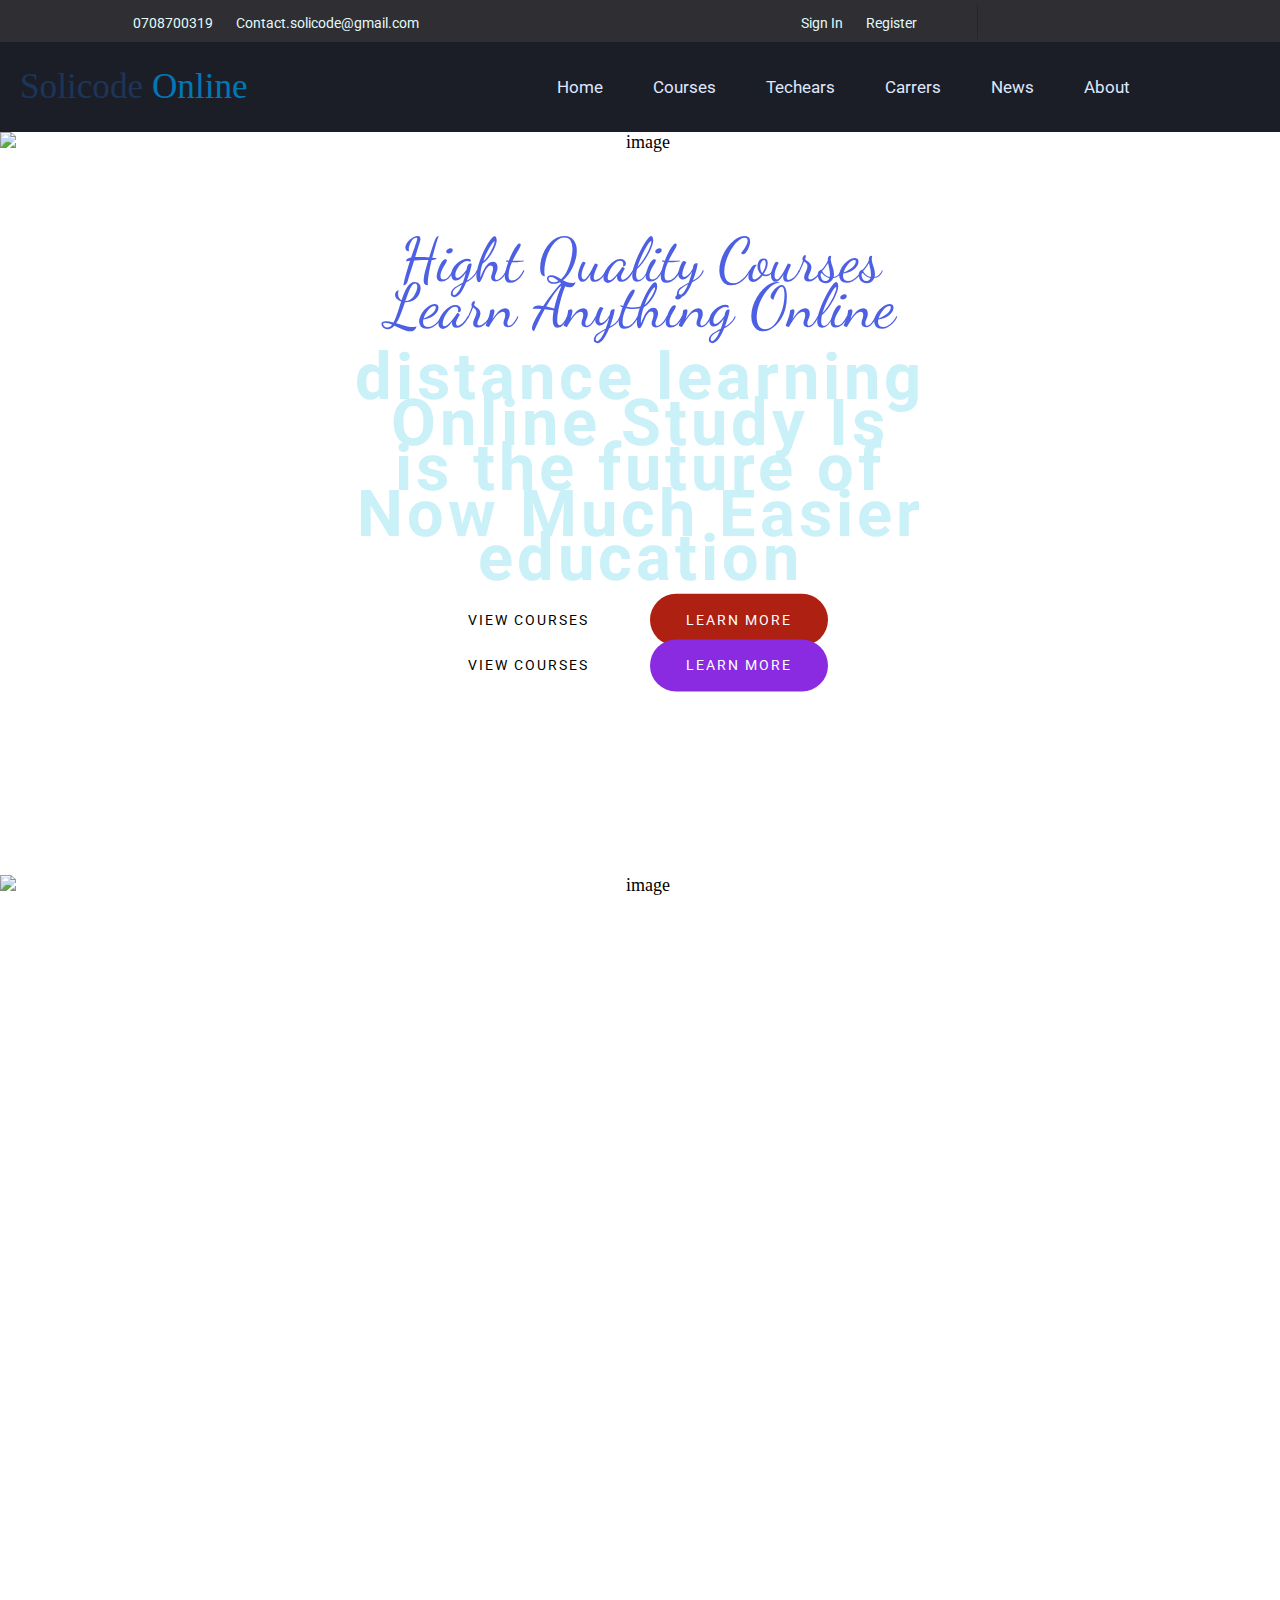
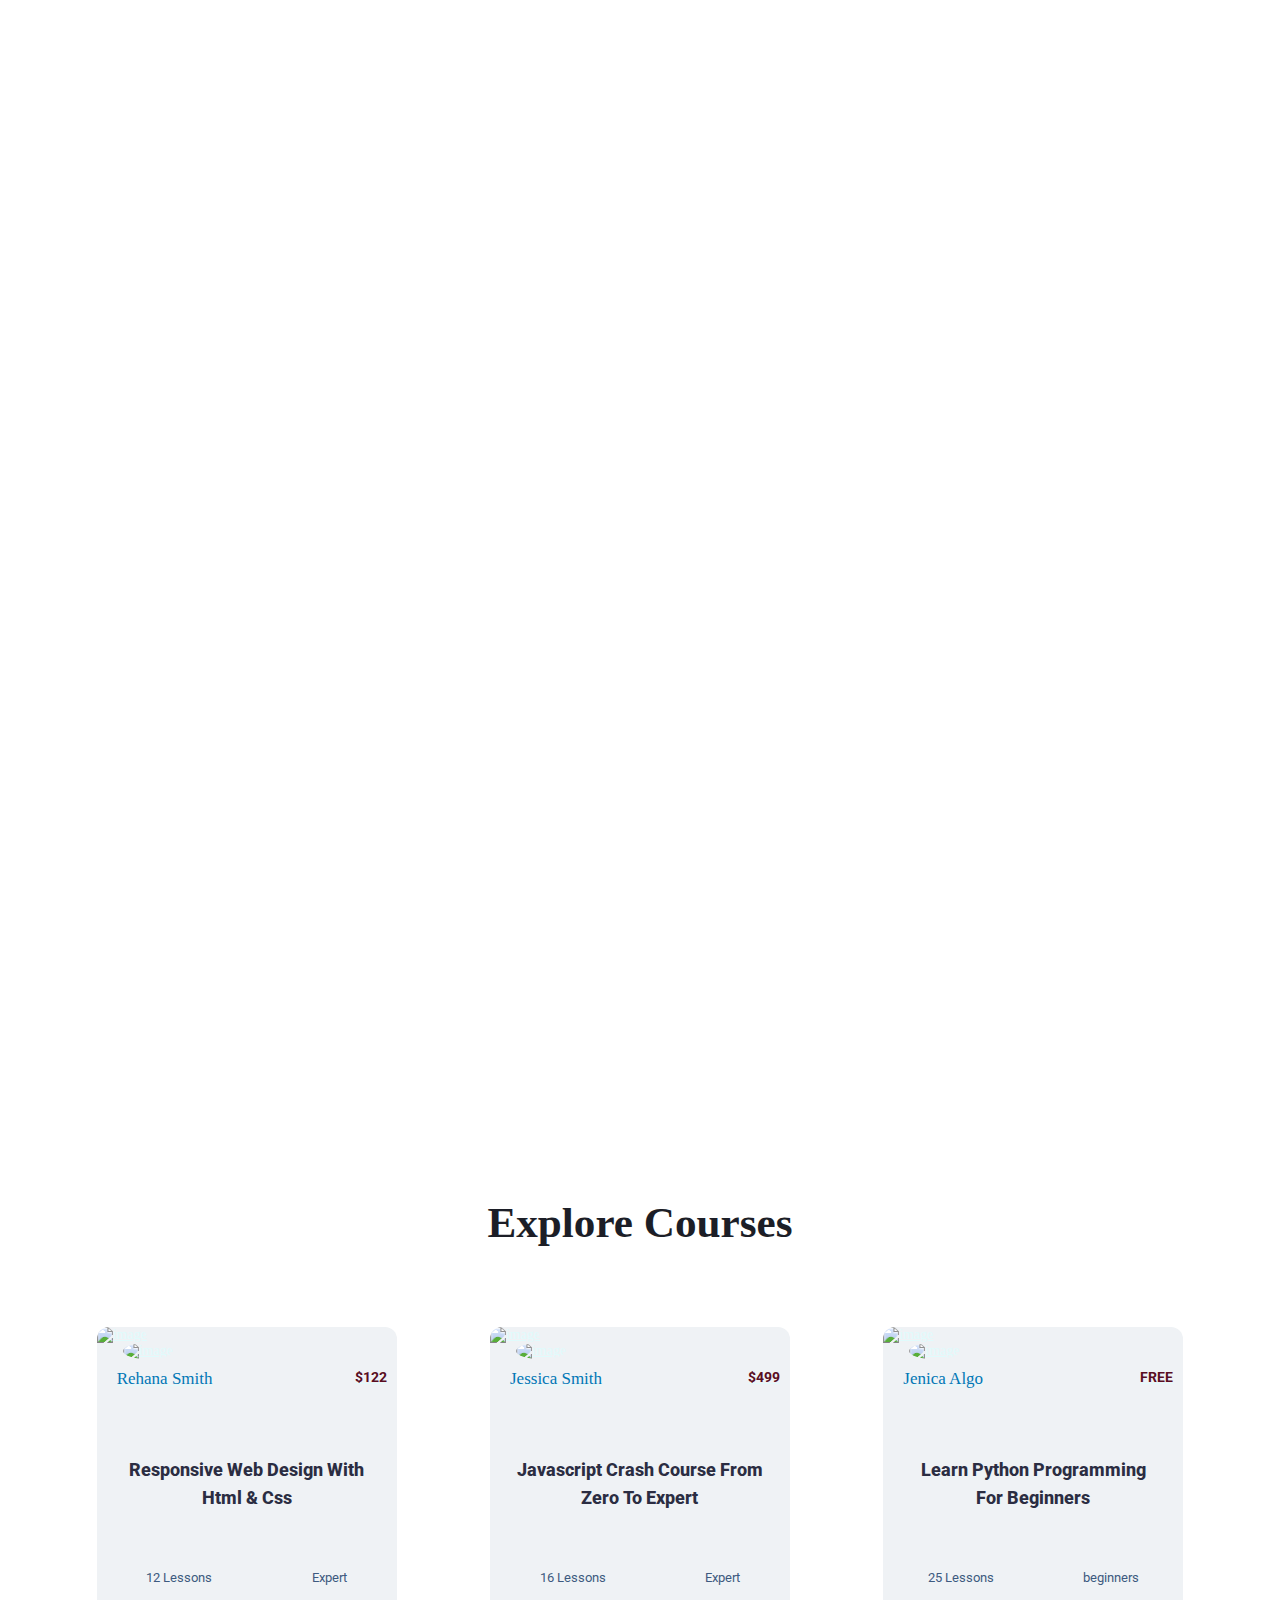
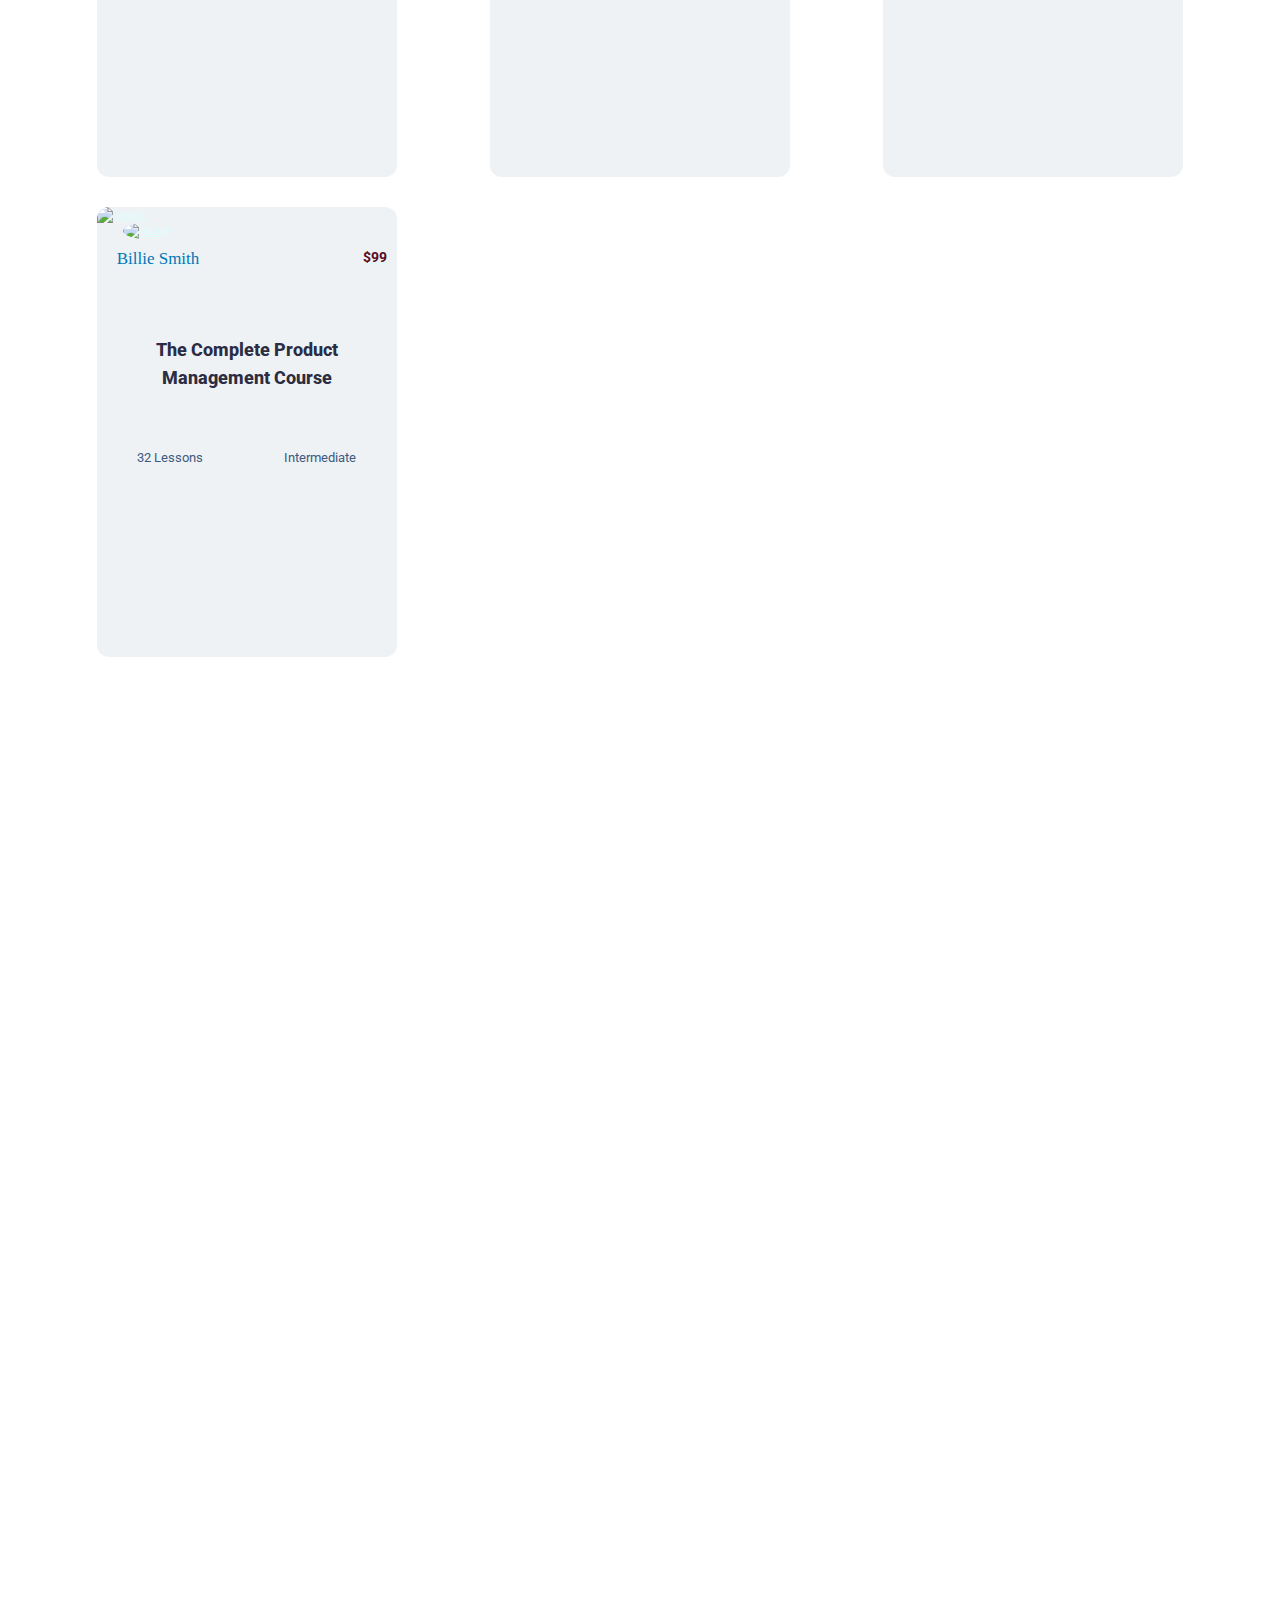
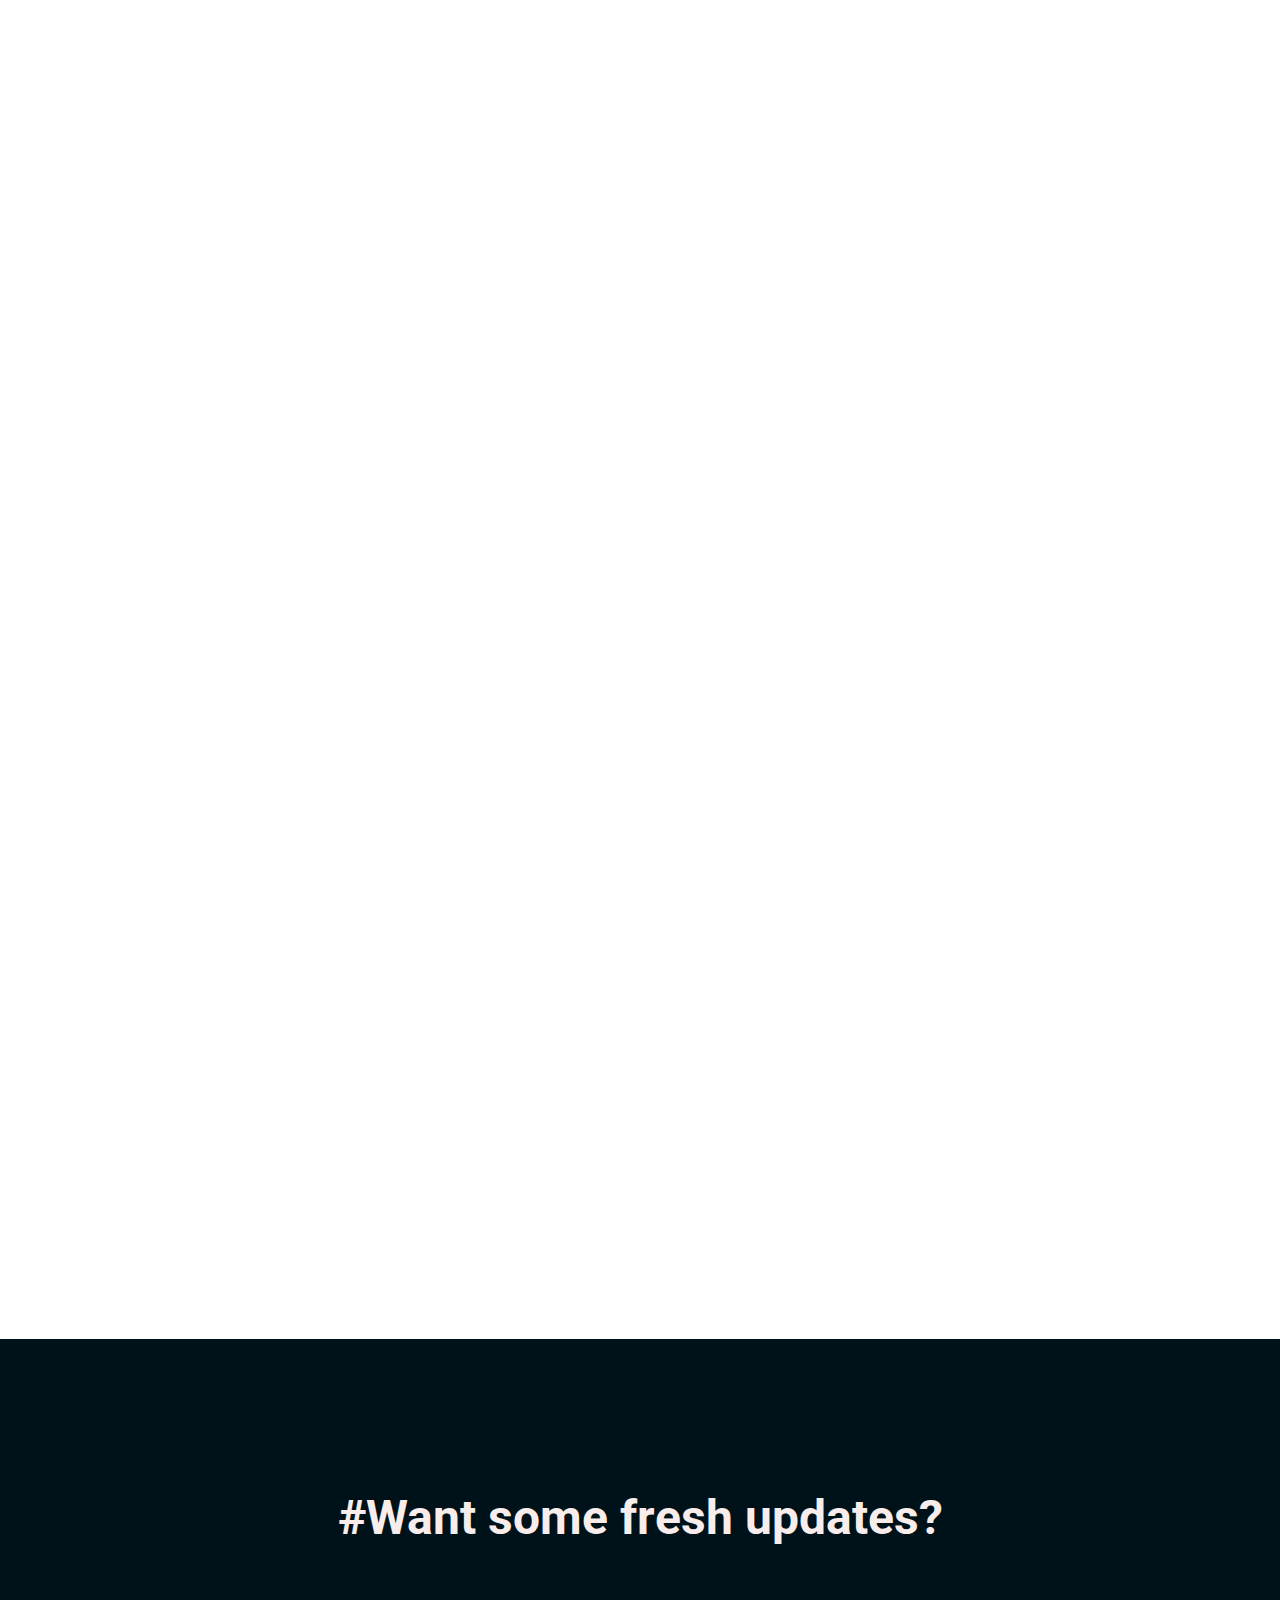
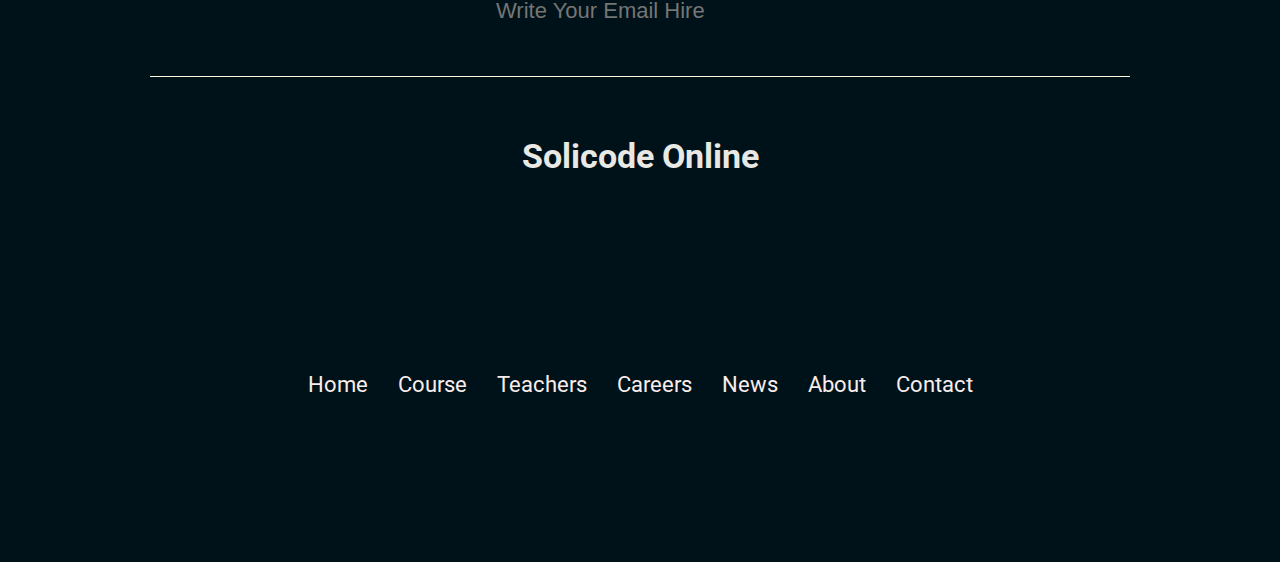
==== commit f8018aff: "Add  Updates" ====
--- a/index.html
+++ b/index.html
@@ -92,7 +92,7 @@
                 </li>
 
                 <li class="nav-item">
-                    <a href="#" class="nav-link">Courses</a>
+                    <a href="courses.html" class="nav-link">Courses</a>
                 </li>
 
 
@@ -113,9 +113,7 @@
                     <a href="index.html" class="nav-link">About</a>
                 </li>
 
-                <li class="nav-item">
-                    <a href="#" class="nav-link">Contact</a>
-                </li>
+               
             </ul>
             <div class="hamburger">
                 <span class="bar"></span>
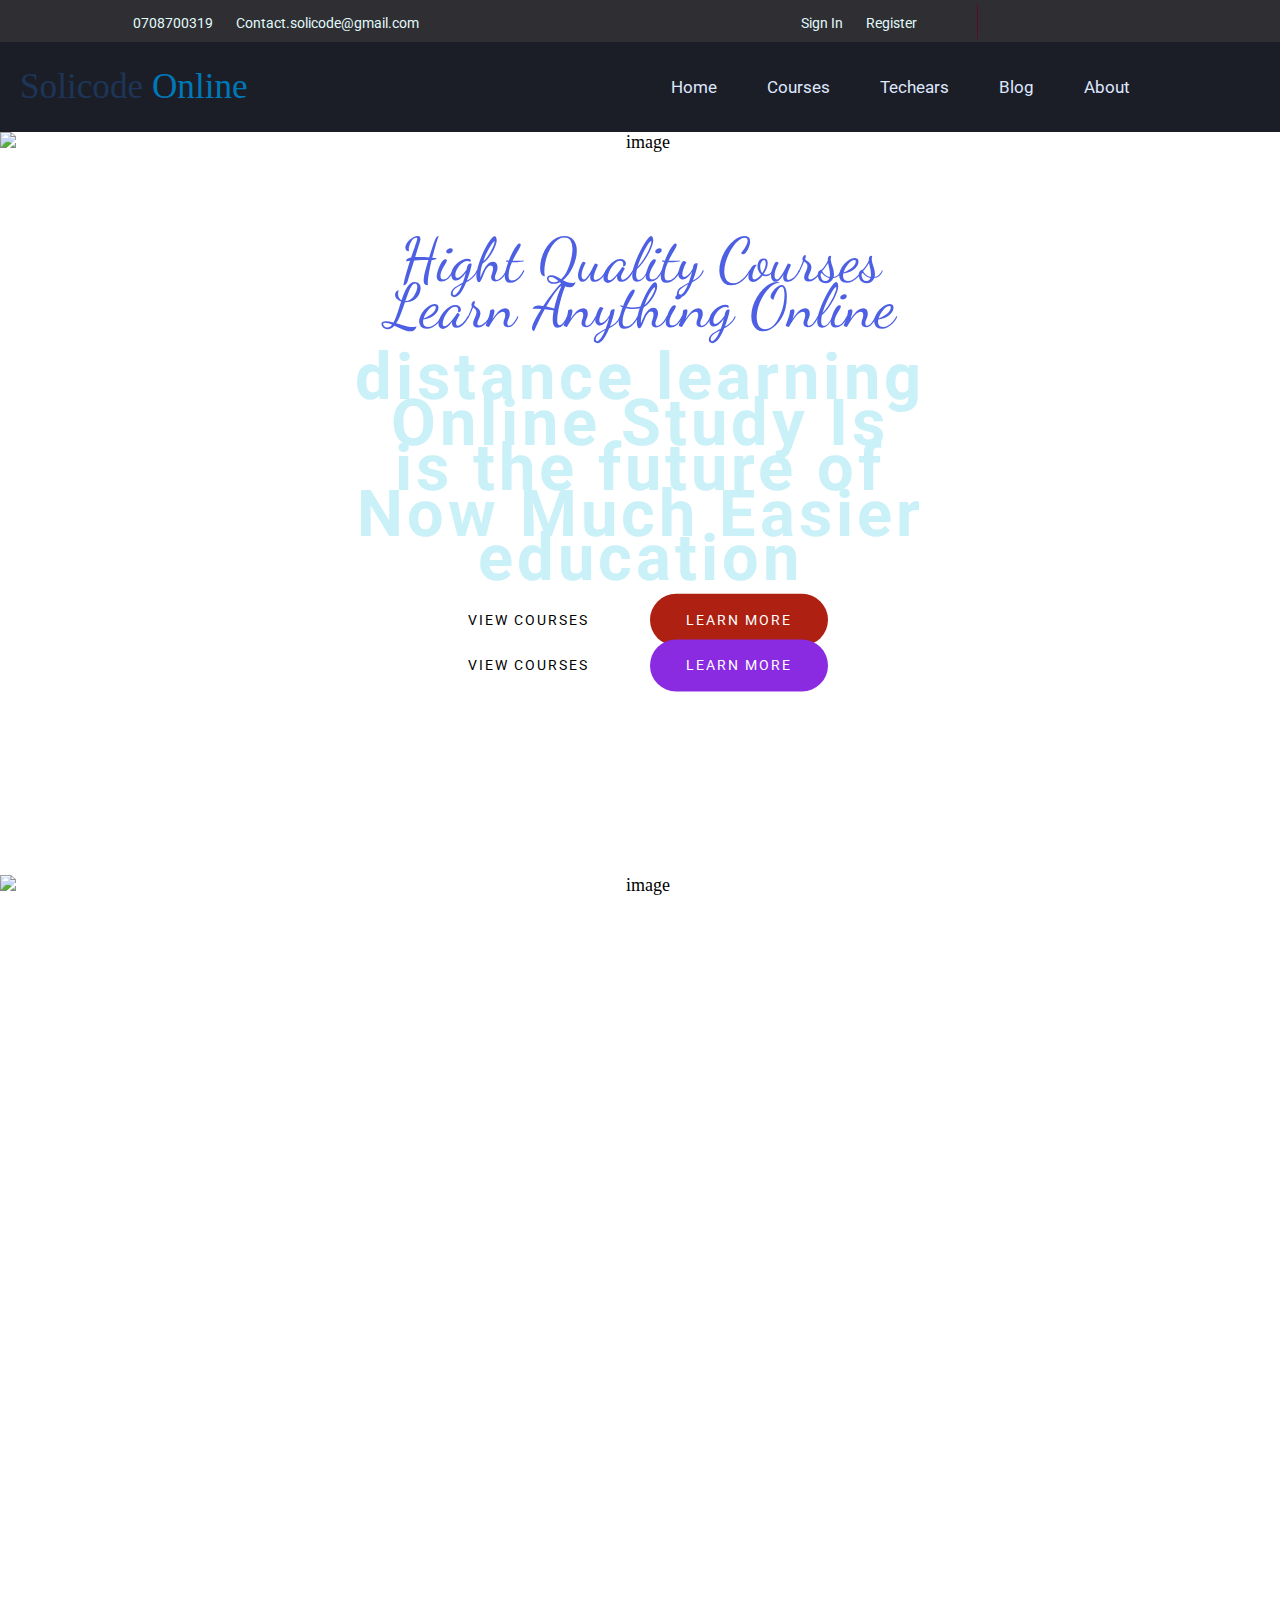
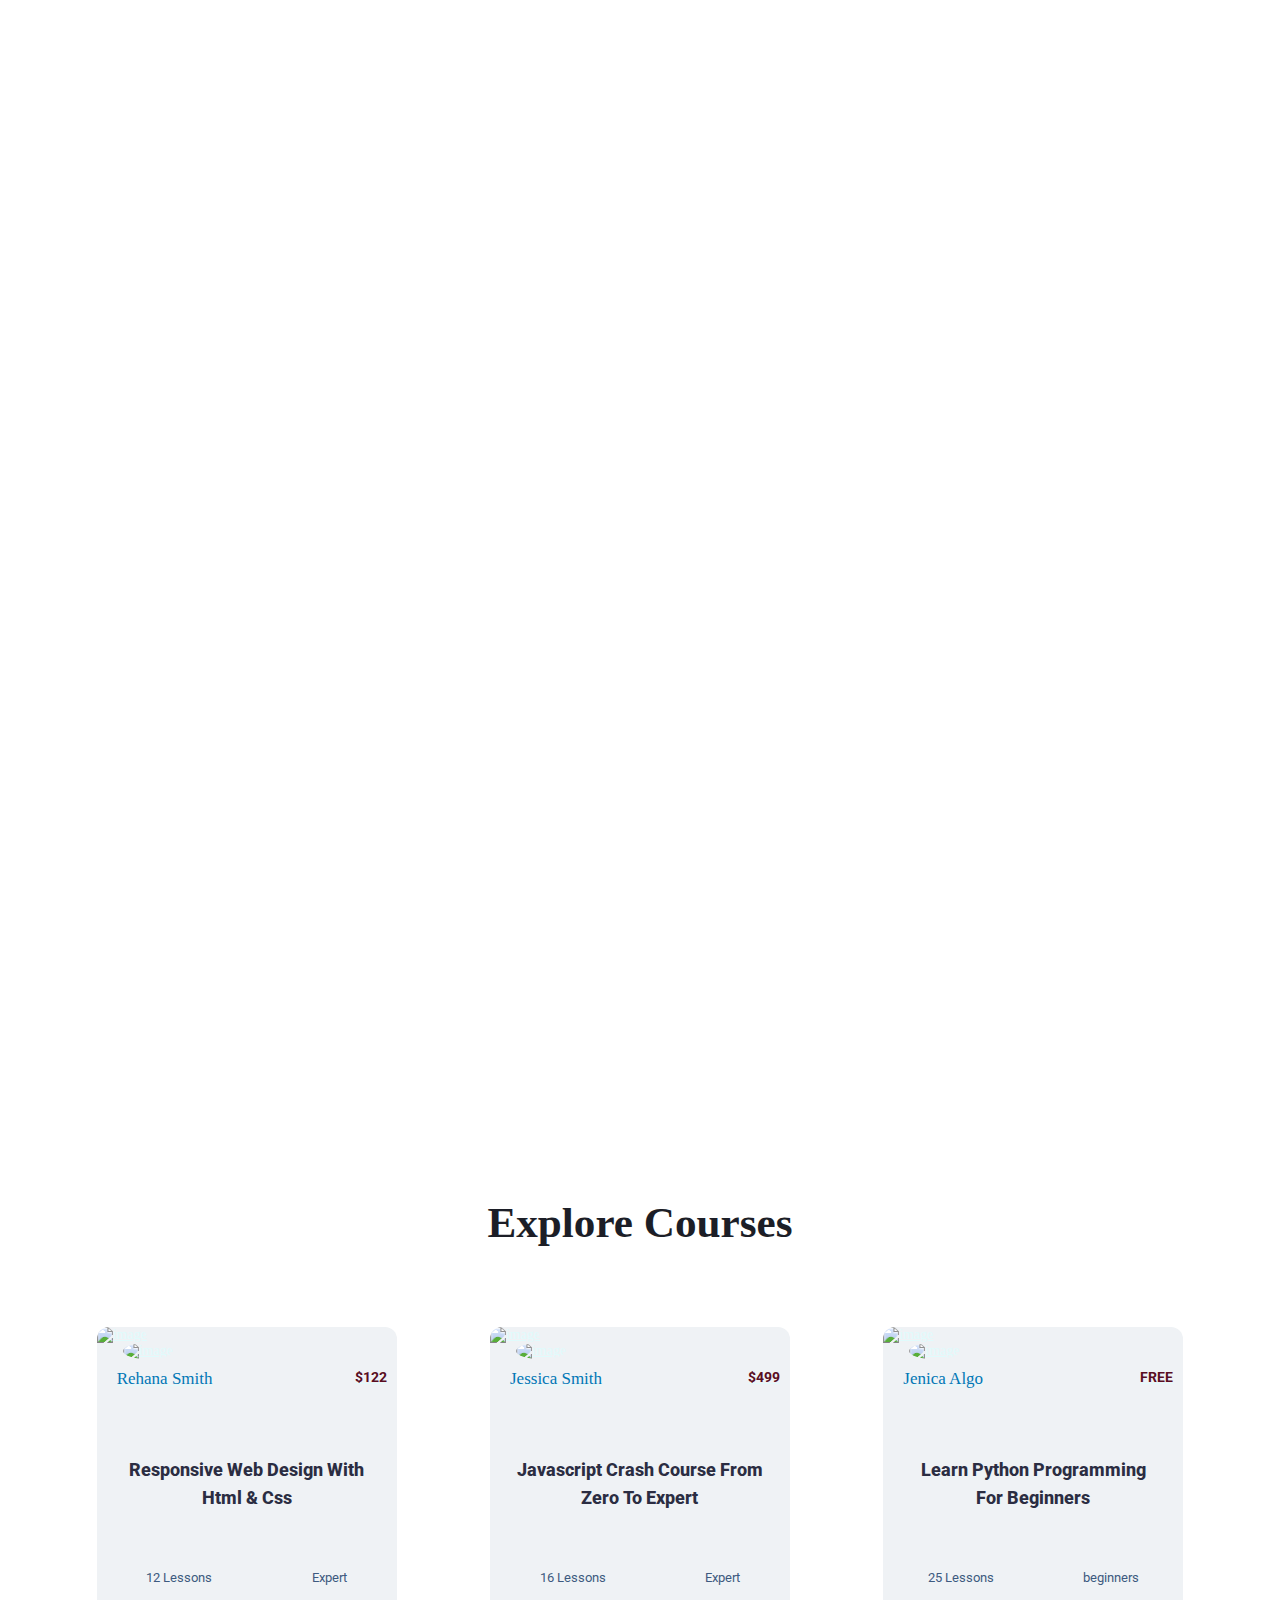
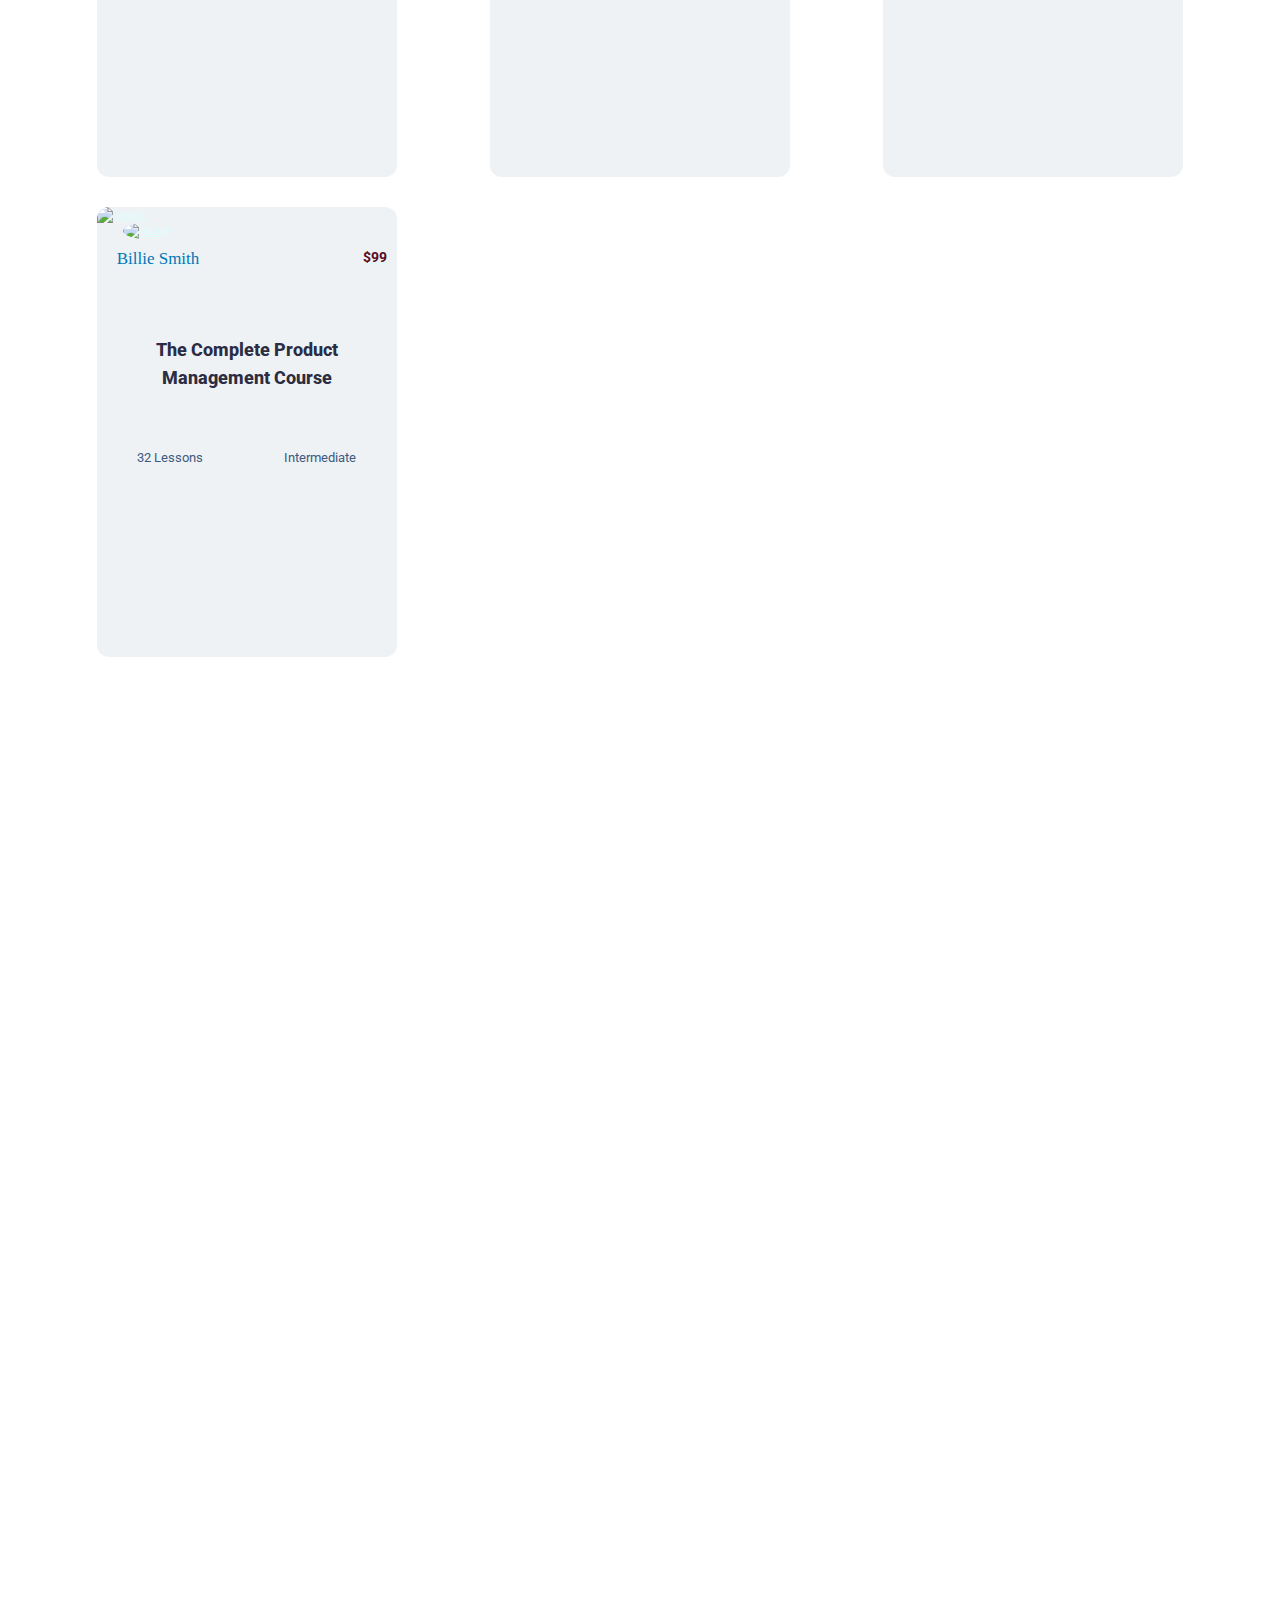
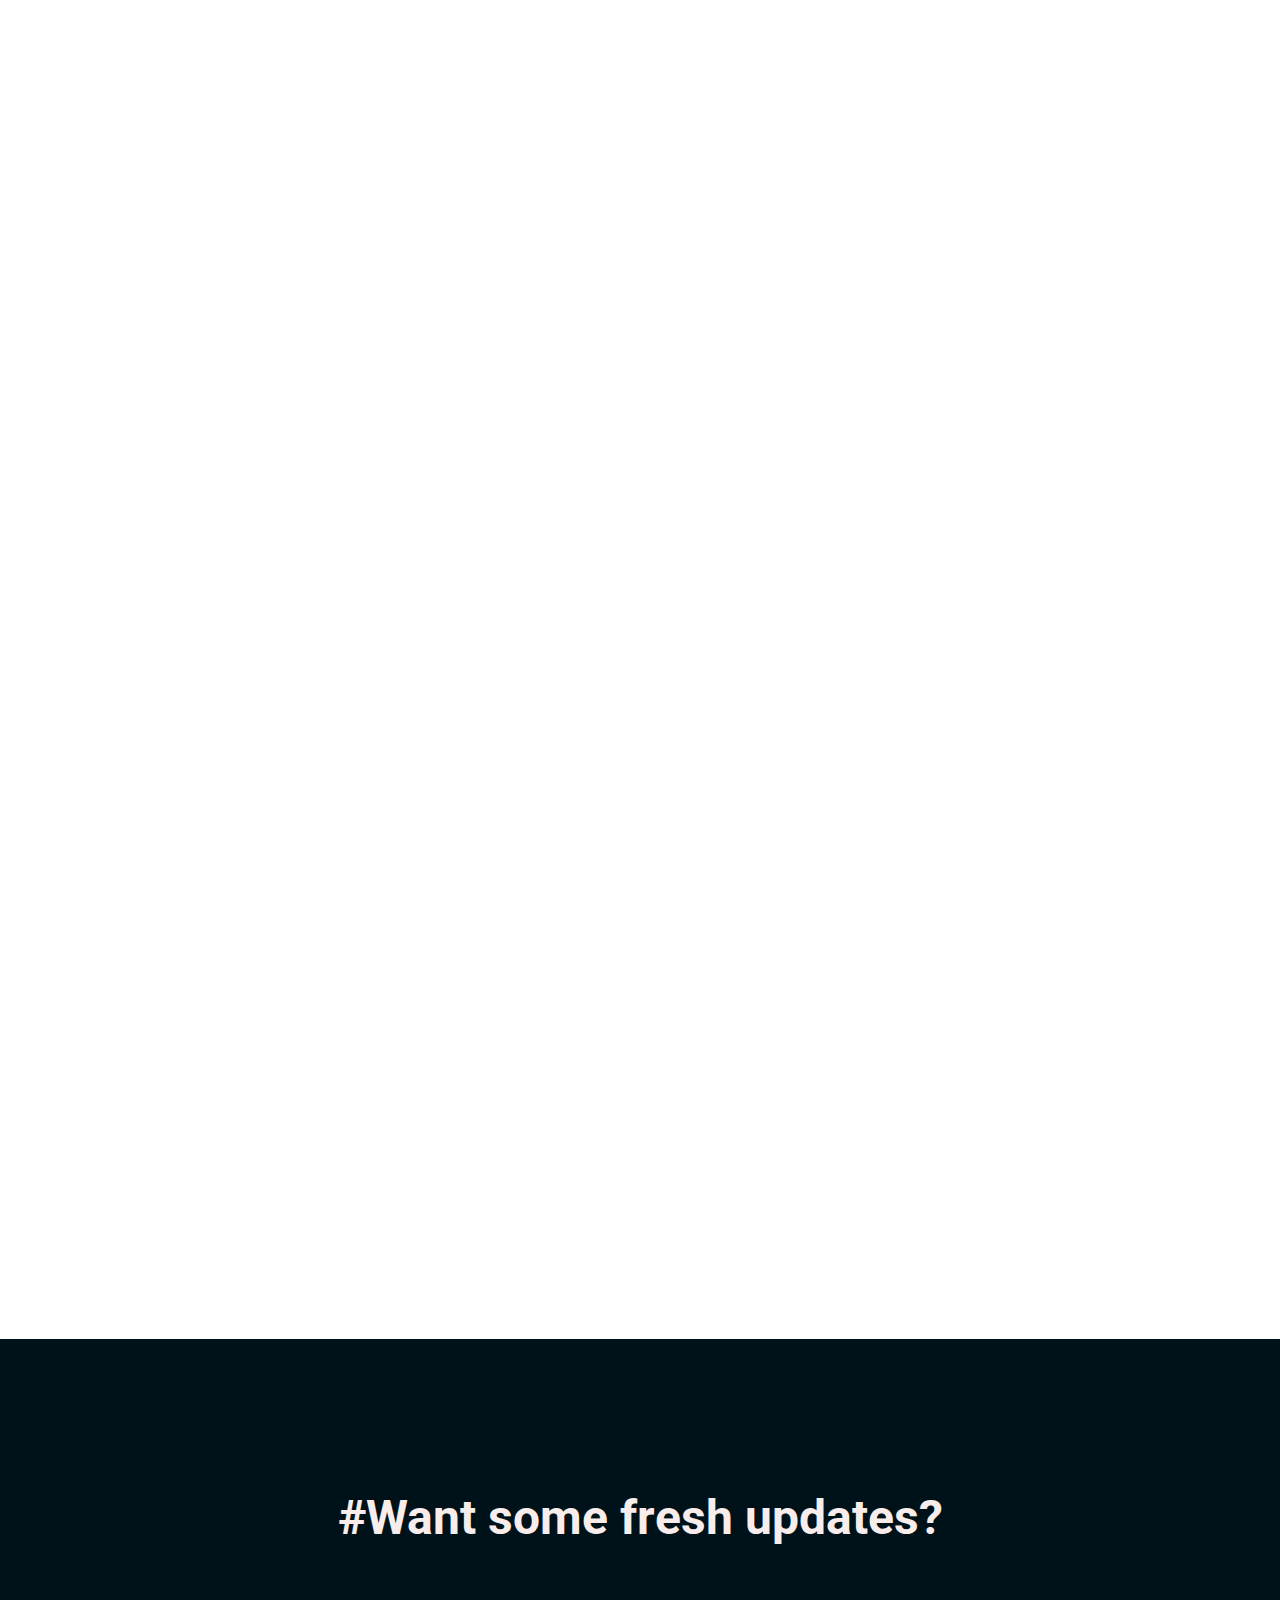
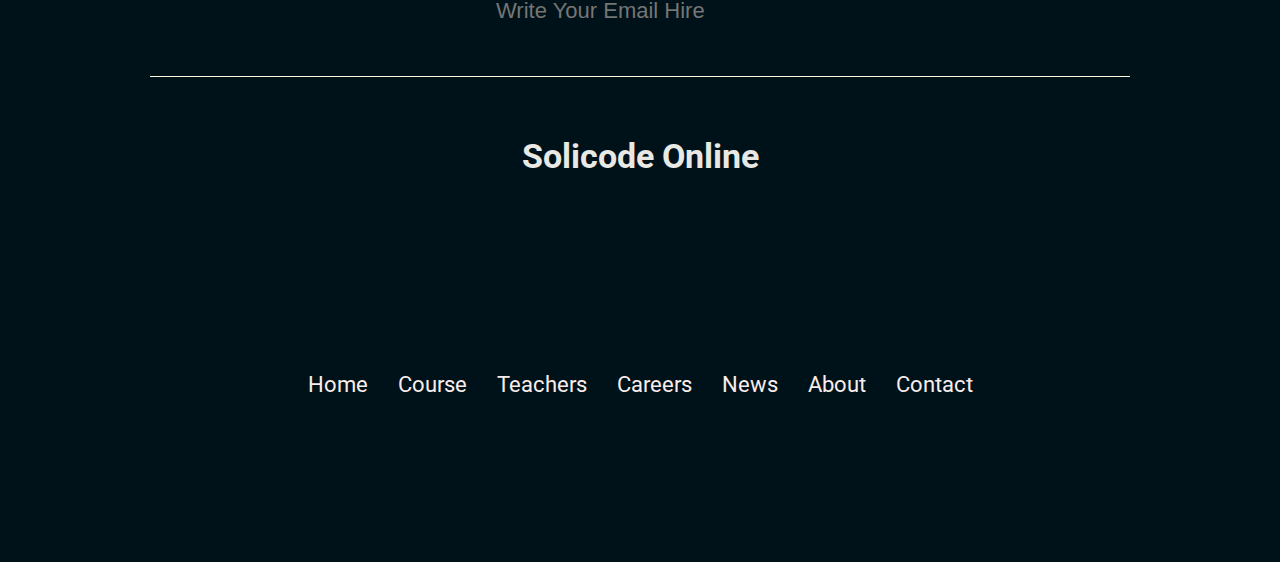
==== commit 8b66ea07: "Add More Pages" ====
--- a/index.html
+++ b/index.html
@@ -97,16 +97,13 @@
 
 
                 <li class="nav-item">
-                    <a href="#" class="nav-link">Techears</a>
+                    <a href="teachers.html" class="nav-link">Techears</a>
                 </li>
 
 
+
                 <li class="nav-item">
-                    <a href="#" class="nav-link">Carrers</a>
-                </li>
-
-                <li class="nav-item">
-                    <a href="#" class="nav-link">News</a>
+                    <a href="blog.html" class="nav-link">Blog</a>
                 </li>
 
                 <li class="nav-item">
--- a/style.css
+++ b/style.css
@@ -1581,7 +1581,7 @@
 
 .artcile1 {
     
-    flex:1 1 280px;
+    flex:1 1 300px;
     margin-top: 70px;
     justify-content: center;
    margin: 20px;
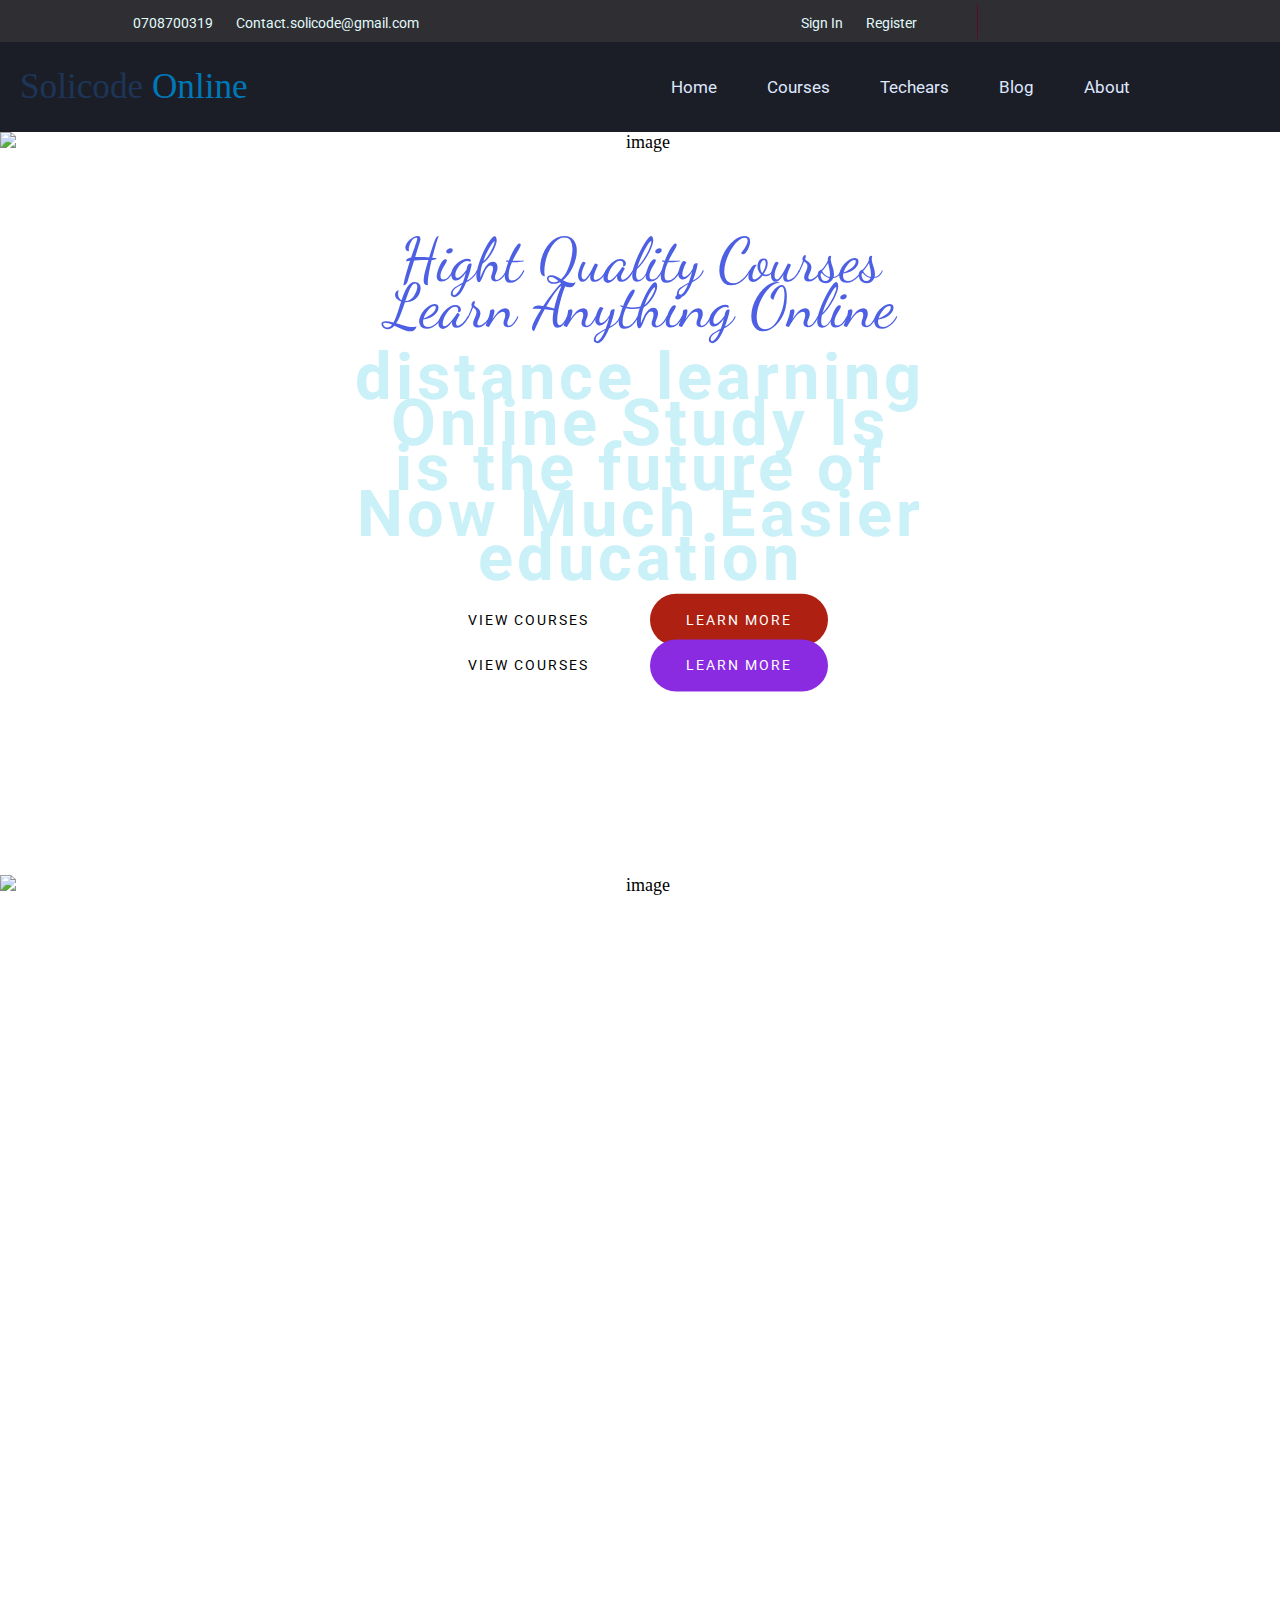
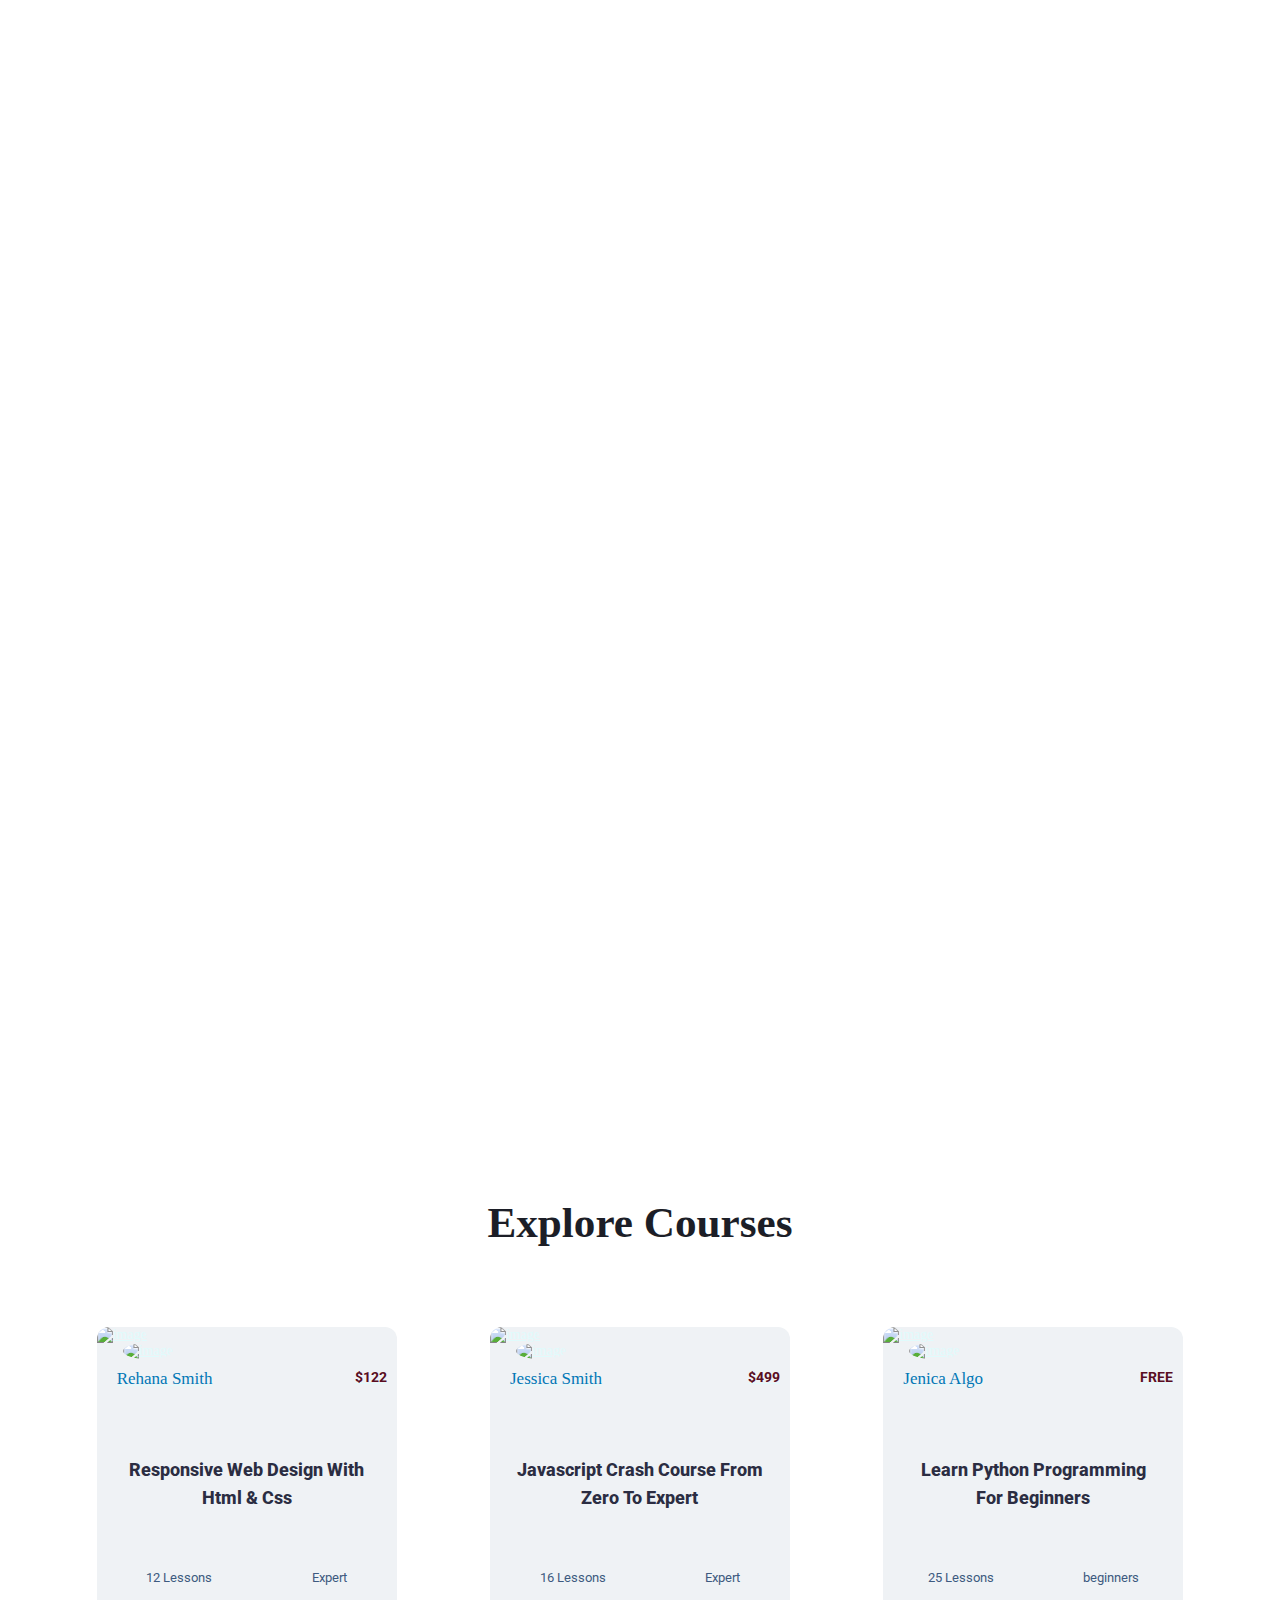
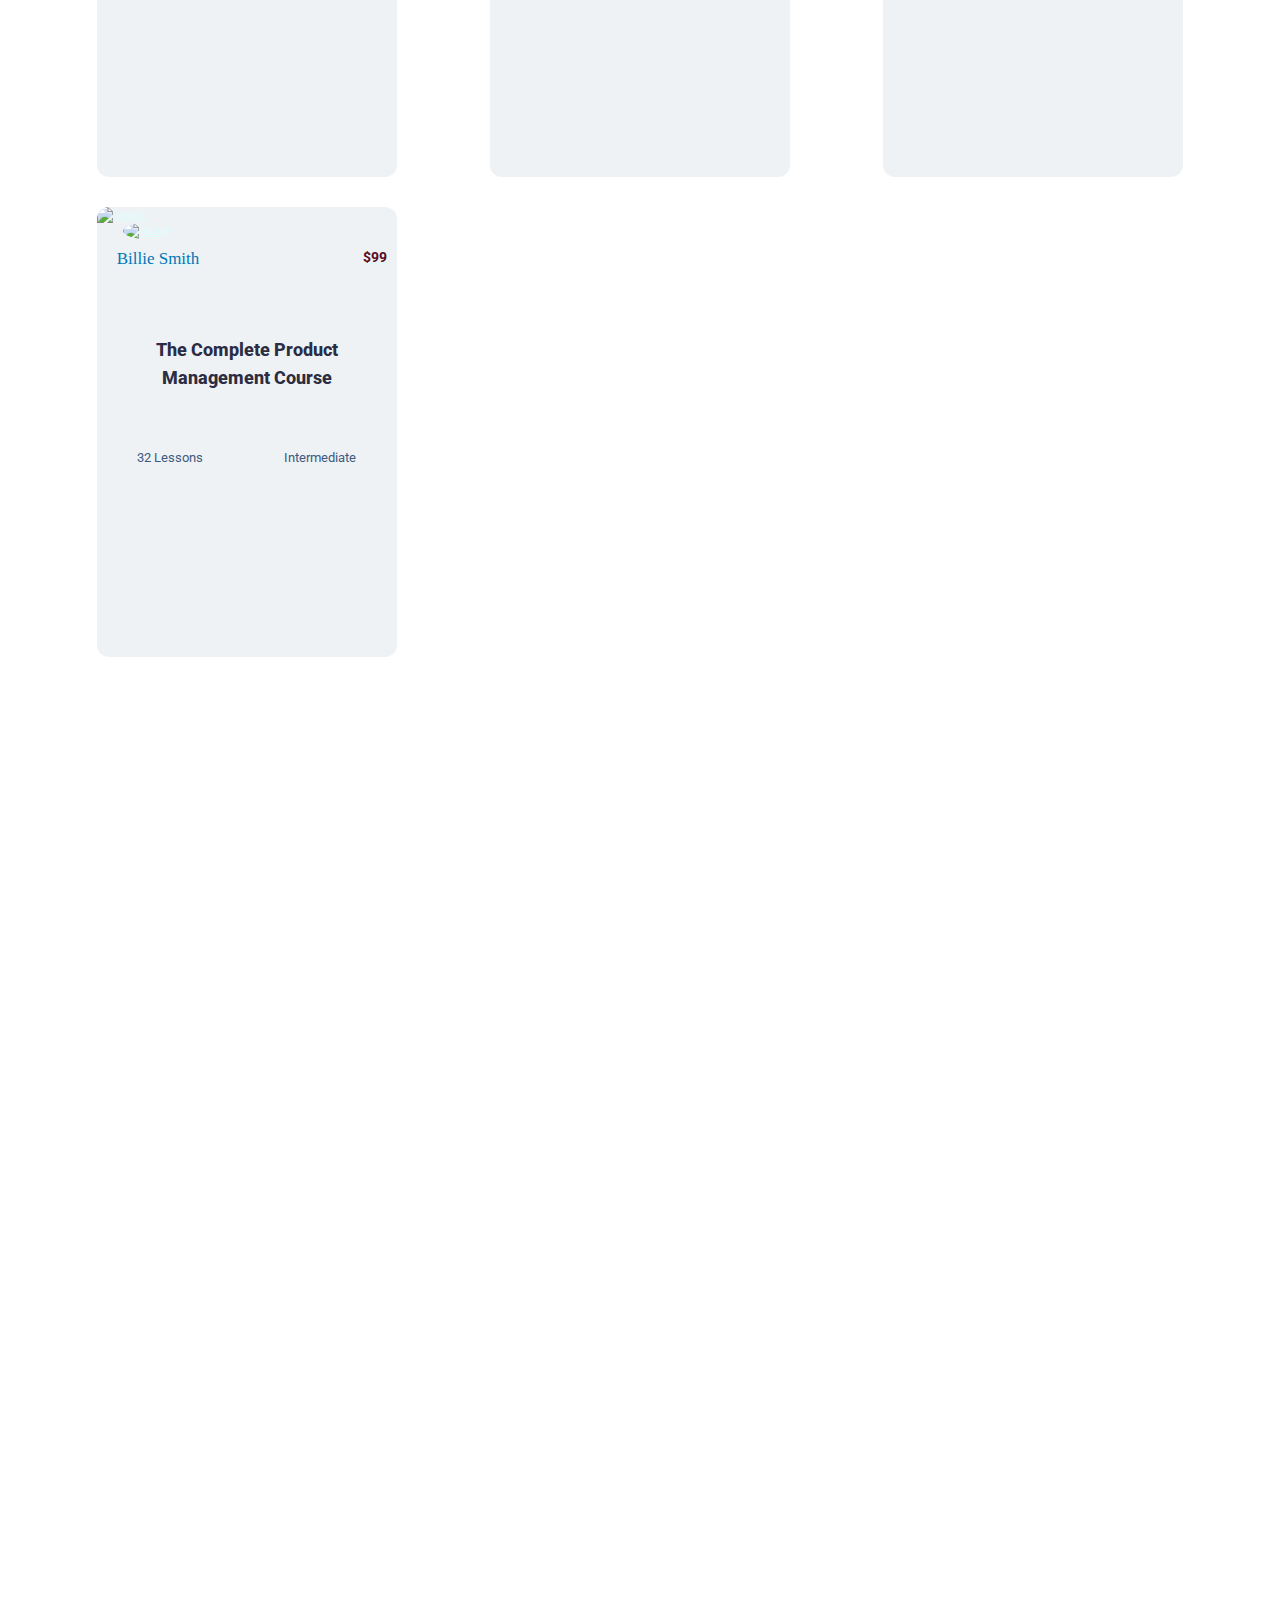
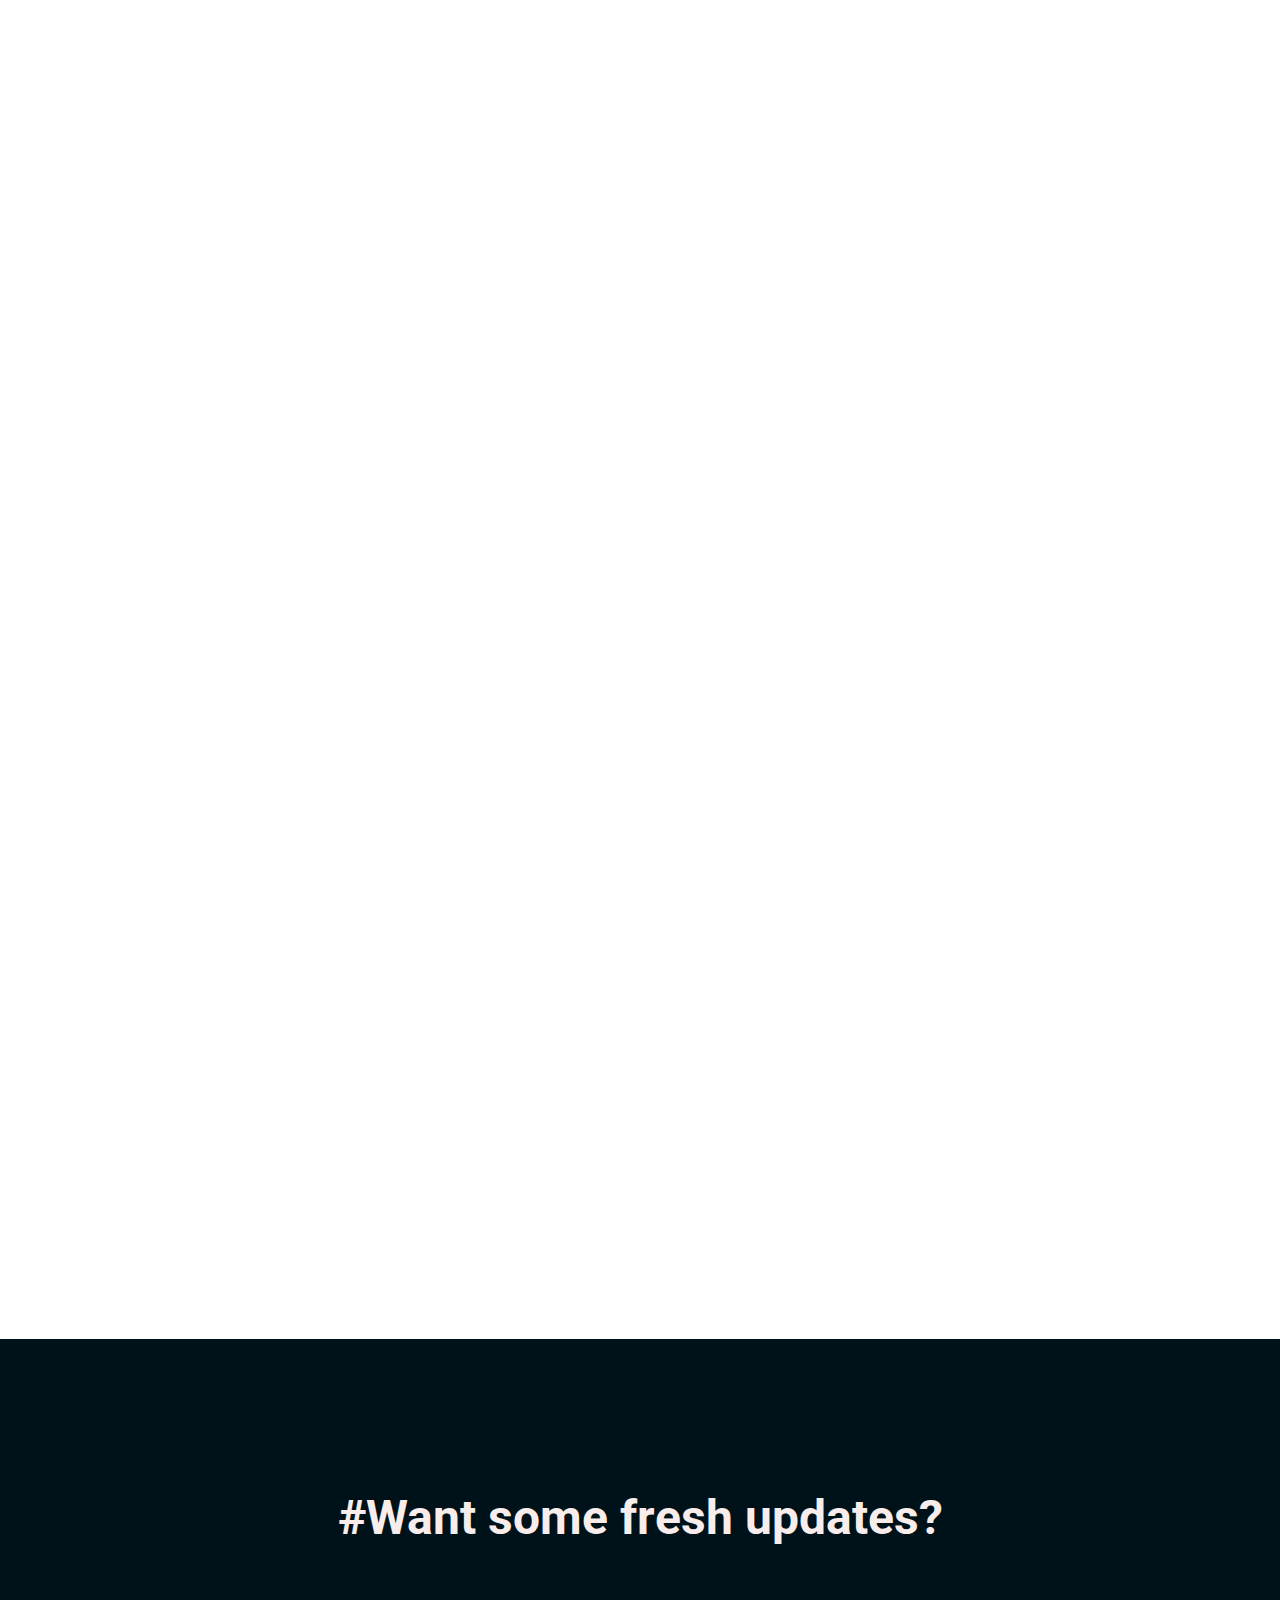
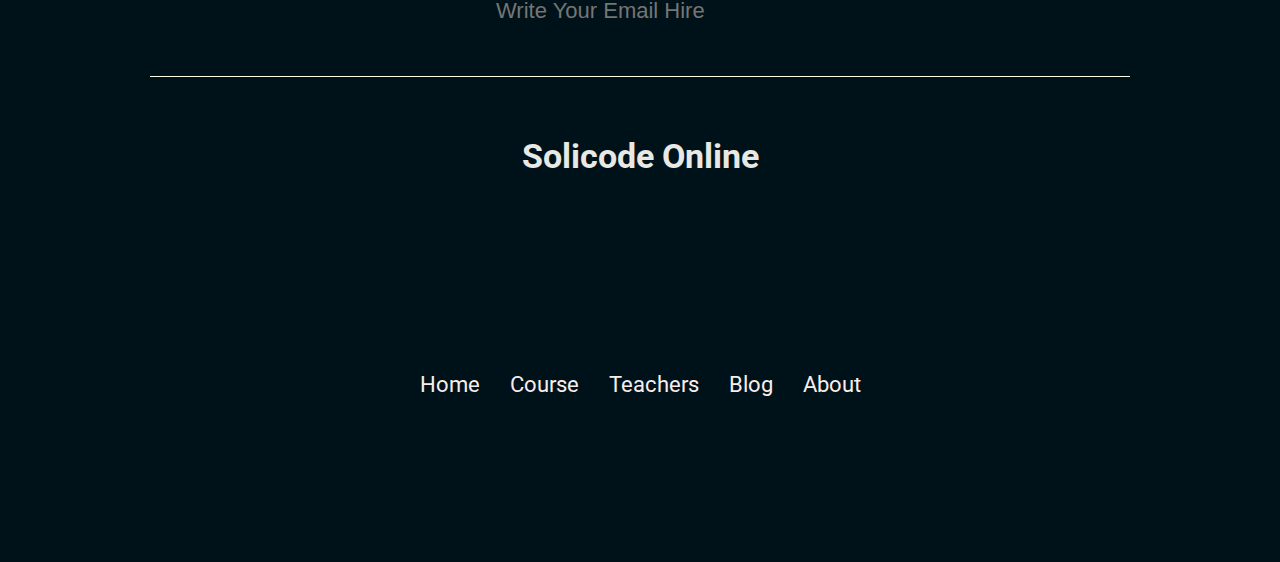
==== commit c92639e9: "Add Login Link" ====
--- a/index.html
+++ b/index.html
@@ -43,12 +43,12 @@
                 <div class="center">
                     <li class="nav-item1">
                         <i class="icon fas fa-user"></i>
-                        <a href="#">Sign In</a>
+                        <a href="login.html">Sign In</a>
                     </li>
 
                     <li class="nav-item1">
                         <i class="fas fa-sign-in-alt"></i>
-                        <a href="#">Register</a>
+                        <a href="register.html">Register</a>
                     </li>
                 </div>
                 <div class="vl"></div>
@@ -135,8 +135,8 @@
                 <p>Learn Anything Online</p>
                 <h1>Online Study Is Now Much Easier</h1>
                 <div class="buttons">
-                    <a href="#" class=" first">VIEW COURSES</a>
-                    <a href="#" class="second">LEARN MORE</a>
+                    <a href="courses.html" class=" first">VIEW COURSES</a>
+                    <a href="blog.html" class="second">LEARN MORE</a>
                 </div>
               </div>
             
@@ -149,8 +149,8 @@
                 <p>Hight Quality Courses</p>
                 <h1>distance learning is the future of education</h1>
                 <div class="buttons2">
-                    <a href="#" class=" first">VIEW COURSES</a>
-                    <a href="#" class="second">LEARN MORE</a>
+                    <a href="courses.html" class=" first">VIEW COURSES</a>
+                    <a href="blog.html" class="second">LEARN MORE</a>
                 </div>
               </div>
           </div>
@@ -206,7 +206,7 @@
             </div>
 
             <div class="buttons3">
-                <a href="#">View All Courses</a>
+                <a href="courses.html">View All Courses</a>
             </div>
 
            </div>
@@ -231,7 +231,7 @@
 
 
                         <div class="box5">
-                            <a href="#">
+                            <a href="courses.html">
                           <div class="box4">
                           <div class="image2">
                         <img src="https://gaviaspreview.com/wp/zilom/wp-content/uploads/2021/06/course-4-580x385.jpg" alt="image" />
@@ -247,7 +247,7 @@
                           <i class="tutor-icon-user"></i>
                         </div>
                         <div class="padd">
-                            <a href="#">Responsive Web Design With Html & Css</a>
+                            <a href="courses.html">Responsive Web Design With Html & Css</a>
                             </div>
                         
                             <br>  
@@ -267,7 +267,7 @@
                     </div>
 
                     <div class="box5">
-                        <a href="#">
+                        <a href="courses.html">
                         <div class="box4">
                         <div class="image2">
                       <img src="https://gaviaspreview.com/wp/zilom/wp-content/uploads/2021/06/course-1-580x385.jpg" alt="image" />
@@ -283,7 +283,7 @@
                         <i class="tutor-icon-user"></i>
                       </div>
                       <div class="padd">
-                        <a href="#">Javascript Crash Course From Zero To Expert</a>
+                        <a href="courses.html">Javascript Crash Course From Zero To Expert</a>
                         </div>
                       
                           <br>  
@@ -305,7 +305,7 @@
 
                     <div class="box5">
 
-                        <a href="#">
+                        <a href="courses.html">
                         <div class="box4">
                         <div class="image2">
                       <img src="https://gaviaspreview.com/wp/zilom/wp-content/uploads/2021/06/course-8-580x385.jpg" alt="image" />
@@ -321,7 +321,7 @@
                         <i class="tutor-icon-user"></i>
                       </div>
                       <div class="padd">
-                        <a href="#">Learn Python Programming For Beginners</a>
+                        <a href="courses.html">Learn Python Programming For Beginners</a>
                         </div>
                       
                           <br>  
@@ -340,7 +340,7 @@
                     </a>
                 </div>
                         <div class="box5">
-                            <a href="#">
+                            <a href="courses.html">
                         <div class="box4">
                         <div class="image2">
                       <img src="https://gaviaspreview.com/wp/zilom/wp-content/uploads/2021/06/course-6-580x385.jpg" alt="image" />
@@ -356,7 +356,7 @@
                         <i class="tutor-icon-user"></i>
                       </div>
                       <div class="padd">
-                      <a href="#">The Complete Product Management Course</a>
+                      <a href="courses.html">The Complete Product Management Course</a>
                       </div>
                           <br>  
                           <div class="sub">
@@ -512,7 +512,7 @@
                     <h6>
                   Lorem ipsum dolor sit amet consectetur adipisicing elit. Beatae aliquid et accusantium, quia doloremque assumenda delectus blanditiis deserunt? Impedit  
                     </h6>  <br><br>
-                        <a href="#">Read More</a>
+                        <a href="blog.html">Read More</a>
                 </div>
     
                 <div class="artcile1">
@@ -521,7 +521,7 @@
                     <h6>
     Lorem ipsum dolor sit amet consectetur adipisicing elit. Beatae aliquid et accusantium, quia doloremque assumenda delectus blanditiis deserunt? Impedit                  </h6>
         <br><br>
-        <a href="#">Read More</a>
+        <a href="blog.html">Read More</a>
                 </div>
     
                 <div class="artcile1">
@@ -530,7 +530,7 @@
                     <h6>
                         Lorem ipsum dolor sit amet consectetur adipisicing elit. Beatae aliquid et accusantium, quia doloremque assumenda delectus blanditiis deserunt? Impedit  
                     </h6>  <br><br>
-                    <a href="#">Read More</a>
+                    <a href="blog.html">Read More</a>
                 </div>
     
             </div>
@@ -560,10 +560,8 @@
                 <a href="#">Home</a>
                 <a href="#">Course</a>
                 <a href="#">Teachers</a>
-                <a href="#">Careers</a>
-                <a href="#">News</a>
+                <a href="#">Blog</a>
                 <a href="#">About</a>
-                <a href="#">Contact</a>
             </div>
          
         </footer>
